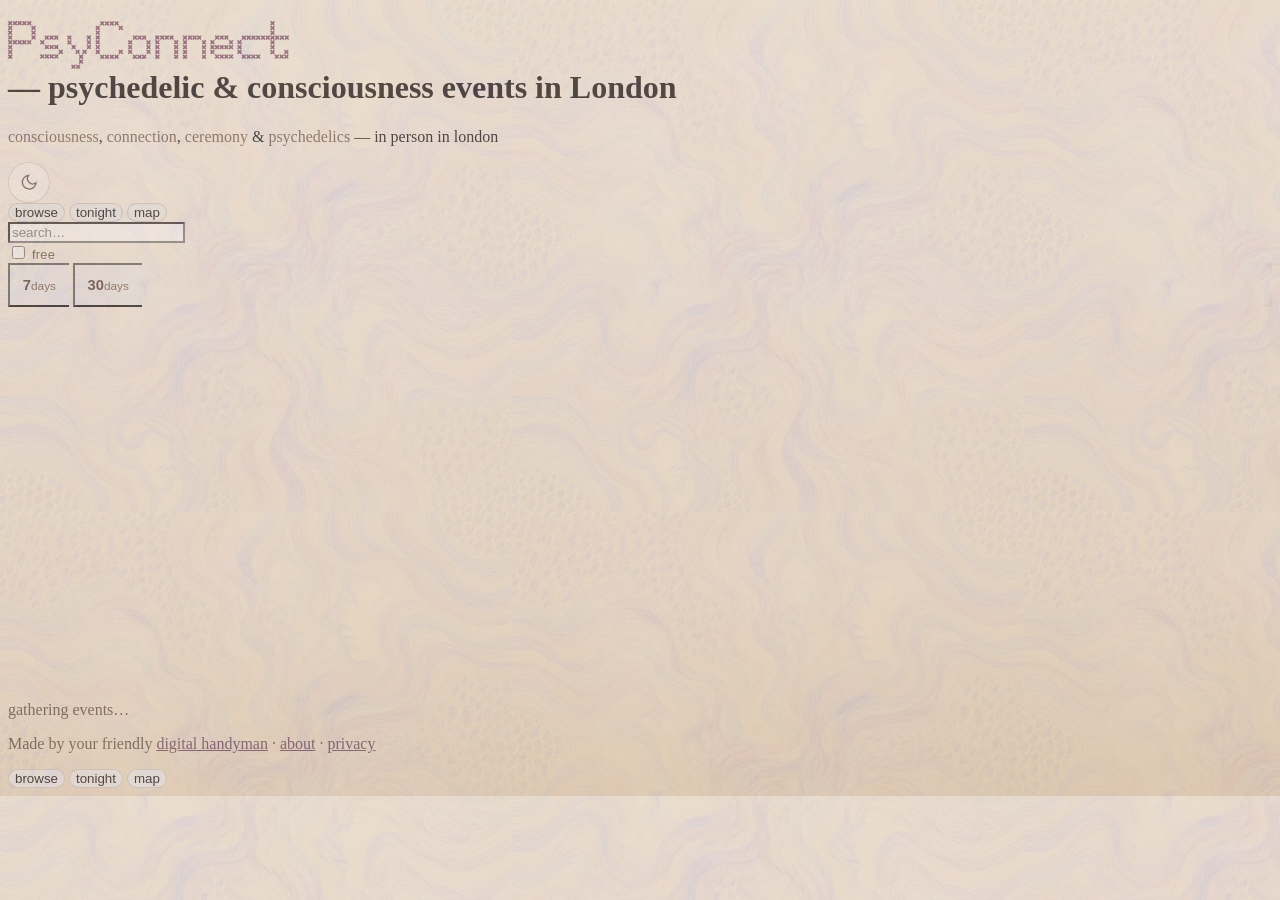
==== sites/psyconnect/index.html @ 44920834 "Stop reloading every first visit, and hold the spotlight's space clients.claim() fires controllercha" ====
<!doctype html>
<!-- psyconnect shell — a copy of web/index.html with different branding.
     Keep ALL control markup in sync with web/index.html: controls start
     hidden and app.js binds them unconditionally (getElementById with no
     null guards), so a missing element crashes the app. Feature flags in
     config.js decide what actually appears. -->
<html lang="en">
<head>
  <meta charset="utf-8">
  <meta name="viewport" content="width=device-width, initial-scale=1, viewport-fit=cover">
  <!-- warm the two origins the first screen waits on: the events API
       (config.js SUPABASE_URL; CORS, hence crossorigin) and the image proxy -->
  <link rel="preconnect" href="https://nhjovwymgfsukpdgvajd.supabase.co" crossorigin>
  <link rel="preconnect" href="https://wsrv.nl">
  <title>PsyConnect — psychedelic &amp; consciousness events in London</title>
  <!-- kept in step with the active theme by theme-boot.js -->
  <meta name="theme-color" content="#f6efe4">
  <!-- THEME-BOOT: build_site.py inlines theme-boot.js here, before any
       stylesheet, so a saved dark choice paints from the first frame -->
  <meta name="description" content="Breathwork, cacao ceremony, ecstatic dance, plant-medicine integration and authentic relating circles — real, in-person gatherings across London, updated daily.">
  <meta property="og:site_name" content="PsyConnect">
  <meta property="og:type" content="website">
  <meta property="og:title" content="PsyConnect — psychedelic &amp; consciousness events in London">
  <meta property="og:description" content="Breathwork, cacao ceremony, ecstatic dance, plant-medicine integration and authentic relating circles — real, in-person gatherings across London, updated daily.">
  <meta property="og:url" content="https://psyconnect.london/">
  <meta property="og:image" content="https://psyconnect.london/og-image.jpg">
  <meta name="twitter:card" content="summary_large_image">
  <link rel="canonical" href="https://psyconnect.london/">
  <script type="application/ld+json">{"@context":"https://schema.org","@type":"WebSite","name":"PsyConnect","alternateName":"psyconnect.london","url":"https://psyconnect.london/","description":"Psychedelic & consciousness events in London — breathwork, cacao ceremony, ecstatic dance, plant-medicine integration and authentic relating, updated daily."}</script>
  <link rel="manifest" href="manifest.webmanifest">
  <link rel="icon" type="image/svg+xml" href="icons/icon.svg">
  <link rel="icon" type="image/png" href="icons/favicon.png">
  <link rel="apple-touch-icon" href="icons/apple-touch-icon.png">
  <!-- APPLE-STARTUP-IMAGES: build_site.py replaces this with per-device
       apple-touch-startup-image links (iOS launch screens, from splash/) -->
  <meta name="apple-mobile-web-app-capable" content="yes">
  <!-- black-translucent: the web view runs edge-to-edge under the status bar
       so the cream textured background fills the top strip (viewport-fit=cover
       + body's safe-area-inset padding keep content clear of the clock). Note:
       iOS forces the status-bar icons white in this mode. -->
  <meta name="apple-mobile-web-app-status-bar-style" content="black-translucent">
  <meta name="apple-mobile-web-app-title" content="PsyConnect">
  <link rel="stylesheet" href="fonts/fonts.css">
  <link rel="stylesheet" href="styles.css">
  <link rel="stylesheet" href="theme.css">
</head>
<body>
  <div class="sky" aria-hidden="true">
    <div class="blob blob-a"></div>
    <div class="blob blob-b"></div>
    <div class="grain"></div>
  </div>

  <header class="topbar">
    <div>
      <!-- the sr-only span gives the page a text h1 (the logo image was the
           only one); the aria-label still names the link for screen readers -->
      <h1><a class="home" href="./" aria-label="PsyConnect home"><img src="logo.png" alt="PsyConnect" width="960" height="164"><span class="sr-only"> — psychedelic &amp; consciousness events in London</span></a></h1>
      <p class="tagline"><a href="?topic=consciousness">consciousness</a>, <a href="?topic=connection">connection</a>, <a href="?topic=spirituality">ceremony</a> &amp; <a href="?topic=psychedelics">psychedelics</a><span class="tagline-tail"> — in person in london</span></p>
    </div>
    <button class="theme-toggle" id="theme-toggle" type="button" aria-label="Switch to dark theme" aria-pressed="false">
      <svg class="theme-moon" viewBox="0 0 24 24" aria-hidden="true"><path d="M21 12.8A9 9 0 1 1 11.2 3a7 7 0 0 0 9.8 9.8z"/></svg>
      <svg class="theme-sun" viewBox="0 0 24 24" aria-hidden="true"><circle cx="12" cy="12" r="4.2"/><path d="M12 2.6v2.2M12 19.2v2.2M4.6 4.6l1.6 1.6M17.8 17.8l1.6 1.6M2.6 12h2.2M19.2 12h2.2M4.6 19.4l1.6-1.6M17.8 6.2l1.6-1.6"/></svg>
    </button>
    <nav class="views" id="view-tabs" aria-label="views">
      <button class="key view-key lit" data-view="browse">browse</button>
      <button class="key view-key" data-view="tonight">tonight</button>
      <button class="key view-key" data-view="map">map</button>
    </nav>
  </header>

  <div class="controls" id="controls">
    <div class="controls-row">
      <input id="search" type="search" placeholder="search…" autocomplete="off" aria-label="search events">
      <div class="unit unit-inline">
        <label class="switch" title="free events only">
          <input type="checkbox" id="free-toggle" aria-label="free events only">
          <span class="slider"></span>
        </label>
        <span class="legend">free</span>
      </div>
      <button class="key filters-key" id="filters-toggle" type="button" aria-expanded="false" aria-controls="filters-panel" hidden>filters<span class="filters-count"></span></button>
    </div>

    <div class="controls-row keys" id="category-pills" hidden>
      <button class="key cat-key lit" data-category="all">all</button>
      <button class="key cat-key key-move" data-category="move">move</button>
      <button class="key cat-key key-connect" data-category="connect">connect</button>
      <button class="key cat-key key-expand" data-category="expand">expand</button>
      <button class="key cat-key key-think" data-category="think">think</button>
      <button class="key cat-key key-make" data-category="make">make</button>
    </div>

    <div class="controls-row bench">
      <div class="unit" id="lens-unit" hidden>
        <div class="lens-toggle" id="lens-toggle" role="radiogroup" aria-label="tech lens">
          <button class="lens-stop" data-lens="tech" role="radio" aria-checked="false">tech</button>
          <button class="lens-stop lit" data-lens="all" role="radio" aria-checked="true">tech &amp; beyond</button>
          <button class="lens-stop" data-lens="beyond" role="radio" aria-checked="false">beyond</button>
        </div>
      </div>

      <div class="unit" id="compass-unit" hidden>
        <div class="areas" role="group" aria-label="london area">
          <div class="compass" id="compass">
            <svg viewBox="0 0 100 100" aria-hidden="true">
              <circle class="dial-face" cx="50" cy="50" r="49.5" />
              <path class="zone" data-area="north" d="M 40.1 40.1 A 14 14 0 0 1 59.9 40.1 L 81.8 18.2 A 45 45 0 0 0 18.2 18.2 Z"><title>north london</title></path>
              <path class="zone" data-area="east" d="M 59.9 40.1 A 14 14 0 0 1 59.9 59.9 L 81.8 81.8 A 45 45 0 0 0 81.8 18.2 Z"><title>east london</title></path>
              <path class="zone" data-area="south" d="M 59.9 59.9 A 14 14 0 0 1 40.1 59.9 L 18.2 81.8 A 45 45 0 0 0 81.8 81.8 Z"><title>south london</title></path>
              <path class="zone" data-area="west" d="M 40.1 59.9 A 14 14 0 0 1 40.1 40.1 L 18.2 18.2 A 45 45 0 0 0 18.2 81.8 Z"><title>west london</title></path>
              <circle class="zone" data-area="central" cx="50" cy="50" r="13"><title>central london</title></circle>
              <g class="dial-pts">
                <text x="50" y="21">n</text>
                <text x="79" y="50">e</text>
                <text x="50" y="79">s</text>
                <text x="21" y="50">w</text>
              </g>
            </svg>
          </div>
          <div class="area-labels">
            <span class="area-readout" id="area-readout">anywhere in london</span>
          </div>
        </div>
      </div>

      <div class="unit unit-grow">
        <div class="ticker-shell">
          <div class="ticker" id="week-strip">
            <!-- day cells rendered from live data -->
          </div>
          <div class="ticker-fixed" id="range-ticks">
            <button class="tick" data-day="7">7<small>days</small></button>
            <button class="tick" data-day="30">30<small>days</small></button>
          </div>
        </div>
      </div>

    </div>

    <!-- refinements, shut until asked for: most visits are a browse -->
    <div class="controls-row filters-panel" id="filters-panel" hidden>
      <!-- one row of chips per facet, filled in from the loaded events -->
      <div class="filters-foot">
        <button class="filters-expand" id="filters-expand" type="button" hidden>expand to next 30 days</button>
        <span class="filters-foot-keys">
          <button class="key reset-key" id="reset-filters" title="clear every filter">clear all</button>
          <button class="key filters-close" id="filters-close" type="button">close</button>
        </span>
      </div>
    </div>
  </div>

  <!-- our next event + this week's picks, populated from SITE.featured/SITE.curated -->
  <!-- "new to this? read about …" when one practice chip is lit -->
  <p class="practice-guide" id="practice-guide" hidden></p>

  <!-- not hidden: .spotlight-pending holds the picks' space while events
       load; renderSpotlight fills or hides it (see theme.css) -->
  <div id="spotlight" class="spotlight-pending"></div>

  <main id="events">
    <noscript>
      <p class="status">PsyConnect lists in-person psychedelic &amp; consciousness
      gatherings in London — browsing here needs JavaScript, but every event
      also has its own page:</p>
      <p class="status">
        <a href="https://psyconnect.london/t/psychedelics/">psychedelics</a> ·
        <a href="https://psyconnect.london/t/consciousness/">consciousness</a> ·
        <a href="https://psyconnect.london/t/spirituality/">spirituality &amp; ritual</a> ·
        <a href="https://psyconnect.london/t/connection/">connection &amp; intimacy</a> ·
        <a href="https://psyconnect.london/t/healing/">healing &amp; wellbeing</a>
      </p>
    </noscript>
    <div class="status status-loading" id="loading-state" aria-live="polite" aria-busy="true">
      <div class="loader" aria-hidden="true">
        <span class="loader-ring r1"></span>
        <span class="loader-ring r2"></span>
        <span class="loader-ring r3"></span>
        <span class="loader-core"></span>
        <span class="loader-spark s1"></span>
        <span class="loader-spark s2"></span>
        <span class="loader-spark s3"></span>
        <span class="loader-spark s4"></span>
      </div>
      <p class="loading-msg" id="loading-msg">gathering events…</p>
    </div>
  </main>

  <section id="map-view" hidden>
    <div id="map"></div>
  </section>

  <footer>
    <nav class="seo-nav" id="seo-nav" aria-label="topics"></nav>
    <p id="last-updated" hidden></p>
    <p>Made by your friendly <a href="https://www.digitalhandyman.london" rel="noopener">digital handyman</a> · <a href="about/">about</a> · <a href="privacy/">privacy</a></p>
  </footer>

  <nav class="bottom-tabs" id="bottom-tabs" aria-label="views">
    <button class="key view-key lit" data-view="browse">browse</button>
    <button class="key view-key" data-view="tonight">tonight</button>
    <button class="key view-key" data-view="map">map</button>
  </nav>

  <script src="config.js"></script>
  <script src="app.js"></script>
</body>
</html>
---- sites/psyconnect/theme.css ----
/* psyconnect — warm organic skin over londo's bones.
   Loaded after styles.css, so plain re-declarations win. Cream and
   parchment ground; two accents only, both taken from the site's own
   materials — the wordmark's plum and the paper's ochre; soft round
   corners. This file is the visual-iteration sandbox — everything
   psyconnect-looking belongs here. */

/* ---------- palette: one set of tokens, two schemes ----------
   Every value is light-dark(light, dark), so the whole skin follows the
   root's used color-scheme and there is no second copy of the palette to
   keep in step. theme-boot.js sets data-theme on <html> when the reader
   picks a side; with nothing set we follow the system.

   Dark is warm — soaked umber and ember, not neutral grey — because the
   ground is a hand-drawn cream pattern and a cold dark makes it look like
   an unfinished sketch. Accents keep their ≥4.5:1 footing on both grounds:
   the light inks are too dark to read on umber, so dark mode lifts them
   rather than reusing them. */

:root {
  color-scheme: light dark;

  --dusk-0: light-dark(#f6efe4, #191310); /* cream / soaked umber */
  --dusk-1: light-dark(#f0e5d3, #211a15); /* parchment */
  --dusk-2: light-dark(#e8d9c2, #2c2119); /* warm sand */
  /* Accent and secondary inks are all ≥4.5:1 on their ground — the first
     pass inherited londo's values, which were mixed for a near-black panel
     and washed out to 3:1-ish on cream. --mono is Inter, not IBM Plex
     Mono: mono set wide and thin at the 0.6–0.7rem sizes this UI uses it
     at, and the site now speaks in two voices — Bricolage for headings and
     hooks, Inter for everything else. */
  /* Two accents, both drawn from the site's own materials: plum is the
     wordmark's colour (#724661) and the family the background's pencil
     strokes sit in, ochre is the warm note in the paper itself. Everything
     that used to be a third or fourth hue — terracotta, sage, the per-
     category glows — now resolves to one of these. --peach and --mauve keep
     their names because styles.css reaches for them by name; only their
     values changed. */
  --mauve: light-dark(#7a6553, #a3907c);  /* quiet label ink, no longer sage */
  --peach: light-dark(#6d4160, #cb9dbf);  /* plum — brand, links, selection */
  --gold: light-dark(#8a5f14, #dba84a);   /* ochre — hooks, times, headings */
  --ink: light-dark(#3a2b20, #f2e7d7);    /* dark umber / warm bone */
  --ink-dim: light-dark(#6b5443, #b7a48d);
  --mono: "Inter", -apple-system, BlinkMacSystemFont, sans-serif;
  /* cards share the spotlight cards' ivory: londo's near-transparent card
     let the background pattern read straight through the copy. Dark mode
     cannot use an ivory wash, so it lifts off the ground instead. */
  --card: light-dark(rgba(255, 252, 245, 0.75), rgba(255, 236, 210, 0.07));
  --card-edge: light-dark(rgba(122, 90, 60, 0.2), rgba(255, 224, 190, 0.16));
  --key-face: light-dark(#efe2cb, #2f251d);
  --key-side: light-dark(#d3bd9c, #150f0b);
  --key-lit: light-dark(#f9f1e2, #3b2e24);
  --radius: 24px;
  /* launch splash stays cream in both schemes: it has to match the
     manifest background_color and the baked iOS launch PNGs, which are
     single files with no dark variant */
  --splash-bg: #f6efe4;
  --hint-bg: light-dark(#fbf7ee, #241c16);

  /* controls: the bench's own surfaces and labels */
  --surface: light-dark(rgba(255, 252, 245, 0.8), rgba(255, 238, 214, 0.07));
  --surface-solid: light-dark(#fff, rgba(255, 240, 220, 0.09));
  --edge-soft: light-dark(rgba(90, 62, 40, 0.22), rgba(255, 224, 190, 0.2));
  --ui-strong: light-dark(#4a3729, #f0e5d5);
  --ui-label: light-dark(#5c4636, #cdbba6);
  --ui-soft: light-dark(#6b5443, #b7a48d);
  /* Selected day / topic. A solid dark slab with white type was the
     loudest thing on the page; a plum wash with plum type and a plum rule
     under it still reads as "this one" without shouting. */
  --sel-wash: light-dark(rgba(109, 65, 96, 0.16), rgba(203, 157, 191, 0.2));
  --sel-ink: light-dark(#5a3450, #f0d7e8);
  --sel-line: light-dark(#6d4160, #cb9dbf);
  /* 50px wider than the londo default, to give the 4-column spotlight room.
     Deliberately under ~1161px: past that, .grid's minmax(265px, 1fr) reflows
     the browse grid to 4 columns and the cards below shrink to ~275px. */
  --page-max: 1150px;

  /* On-ground inks. The body gradient darkens down the page — the night
     theme bottoms out at #ccb089 — and the ochre/dim that clear 4.5:1 on
     cream drop under 3:1 there. Text that sits straight on the ground
     (day headings' accent and count, empty states, the footer) uses these
     deeper pairs instead: both hold ≥4.5:1 on the darkest ground. Card
     text keeps the lighter house inks — cards carry their own ivory. */
  --ground-accent: light-dark(#5e400c, #dba84a);
  --ground-dim: light-dark(#514031, #b7a48d);
}

/* an explicit choice pins the scheme; light-dark() resolves off the used
   color-scheme, so without these the toggle would move everything except
   the palette */
:root[data-theme="light"] { color-scheme: light; }
:root[data-theme="dark"] { color-scheme: dark; }

body {
  background: linear-gradient(
    175deg,
    light-dark(#faf4e8, #1c1512) 0%,
    var(--dusk-0) 38%,
    var(--dusk-1) 72%,
    light-dark(#e5d3b8, #2b201a) 100%
  );
}

/* the toggle: a quiet keycap in the header, moon in light, sun in dark */
.theme-toggle {
  align-self: center;
  display: inline-flex;
  align-items: center;
  justify-content: center;
  width: 2.6rem;
  height: 2.6rem;
  padding: 0;
  border: 1px solid var(--edge-soft);
  border-radius: 999px;
  background: var(--surface);
  color: var(--ui-label);
  cursor: pointer;
}

.theme-toggle svg {
  width: 1.15rem;
  height: 1.15rem;
  fill: none;
  stroke: currentColor;
  stroke-width: 1.7;
  stroke-linecap: round;
}

.theme-toggle:hover {
  color: var(--peach);
  border-color: var(--peach);
}

.theme-toggle:focus-visible {
  outline: 2px solid var(--peach);
  outline-offset: 2px;
}

/* static pages put the switch top-right of the header block */
.static-header {
  position: relative;
}

.static-header .theme-toggle {
  position: absolute;
  top: 1.4rem;
  right: 1.5rem;
}

/* Reserve the launch-splash wordmark's box up-front. The logo is a wide PNG
   (2971x508) sized to width:52% with height:auto, so until it decodes its
   height is 0 and it pops/jumps into place on load. Pinning the intrinsic
   aspect ratio makes the box the right height before a single pixel arrives,
   so the logo sits still and the iOS launch-image handoff stays seamless. */
.splash-logo {
  aspect-ratio: 2971 / 508;
}

/* cross-stitch wordmark — full-colour PNG, always a real click target */
.topbar h1 a.home {
  background: none !important;
  -webkit-background-clip: border-box !important;
  background-clip: border-box !important;
  color: inherit !important;
  -webkit-text-fill-color: inherit;
}
.topbar h1 a.home:any-link,
.topbar h1 a.home:link,
.topbar h1 a.home:visited,
.topbar h1 a.home:hover,
.topbar h1 a.home:active,
.topbar h1 a.home:focus {
  color: inherit !important;
  -webkit-text-fill-color: inherit;
  text-decoration: none;
}
.topbar h1 a.home img,
.topbar h1 img {
  display: block;
  height: clamp(2.2rem, 4.5vw, 3rem);
  width: auto;
  max-width: 100%;
  pointer-events: none;
}

/* force tagline crawl-links to match body tagline colour (no blue/purple) */
.topbar .tagline a:any-link,
.topbar .tagline a:link,
.topbar .tagline a:visited,
.topbar .tagline a:hover,
.topbar .tagline a:active {
  color: var(--ink-dim) !important;
  text-decoration: none !important;
}

/* repeating pattern in the fixed backdrop; the body's time-of-day
   gradient tints through the transparency */
.sky::before {
  content: "";
  position: absolute;
  inset: 0;
  background: url("bg.jpg") repeat;
  background-size: 512px 512px;
  opacity: 0.4;
}

/* softer daylight in the sky */
.blob { opacity: 0.4; }
.blob-a { background: radial-gradient(circle, rgba(109, 65, 96, 0.26), transparent 65%); }
.blob-b { background: radial-gradient(circle, rgba(176, 125, 36, 0.25), transparent 65%); }
.grain { opacity: 0.035; }

/* keys sit on a light bench: warm edges, no white glow */
.key {
  border: 1px solid var(--edge-soft);
  border-radius: 12px;
}

/* the instrument bench: no box at all — controls sit straight on the
   page pattern. Without a background the sticky bar would float
   transparently over scrolling cards, so it scrolls away instead. */
.controls {
  background: none;
  backdrop-filter: none;
  -webkit-backdrop-filter: none;
  position: static;
}

#search {
  background: var(--surface-solid);
  color: var(--ink);
}

/* flat bench: no keycap/well shadows anywhere in the controls box
   (!important outguns styles.css's .key:active/.lit variants) */
.controls,
.controls * {
  box-shadow: none !important;
}

/* desktop: fold the date picker onto the search row to save vertical
   space. Safe to do here because psyconnect hides the lens toggle and
   compass (SITE.features.lens/compass false), so .bench holds nothing but
   the ticker — plenty of room for it alongside search/free/reset. */
@media (min-width: 641px) {
  #controls {
    flex-direction: row;
    flex-wrap: wrap;
    align-items: center;
  }
  #controls > .controls-row:first-child {
    flex: 0 0 auto;
    min-width: 0;
  }
  #controls > .controls-row.bench {
    flex: 1 1 260px;
    min-width: 0;
  }
  #controls > .controls-row.keys,
  #controls > .controls-row.filters-panel,
  #controls > .controls-row.unit {
    flex-basis: 100%;
  }
  /* half its previous width — it no longer needs to fill the whole row
     now the date picker sits alongside it */
  #search {
    flex: 0 1 200px;
  }
}

.slider { background: light-dark(rgba(122, 90, 60, 0.25), rgba(255, 232, 205, 0.16)); }
.slider::before {
  background: linear-gradient(180deg, light-dark(#fdf6e9, #4a3b2e), var(--key-face));
  border: 1px solid var(--edge-soft);
}
.switch input:checked + .slider { background: light-dark(rgba(109, 65, 96, 0.4), rgba(203, 157, 191, 0.5)); }

/* ---------- date picker + topic tags: legibility pass ----------
   londo's bench is a dark instrument panel where hairline rules and tiny
   mono type read fine. On cream they turned into a stripey, low-contrast
   mess, so psyconnect drops every vertical rule (the shell's pinstripe
   gradient and the per-tick borders), swaps IBM Plex Mono — wide and thin
   at small sizes — for Inter, and sizes the type up. Selected states are
   filled rather than tinted so the current day / topic is obvious at a
   glance, and every control clears a ~44px touch target. */

.ticker-shell {
  background: var(--surface);
  border-color: var(--edge-soft);
  border-radius: 14px;
}

.tick {
  border-right: none;
  font-family: var(--mono); /* Inter here — see :root */
  font-size: 0.92rem;
  font-weight: 600;
  line-height: 1.2;
  color: var(--ui-strong);
  padding: 0.5rem 0.8rem 0.45rem;
  min-height: 2.75rem;
}

.tick small {
  font-size: 0.74rem;
  font-weight: 500;
  opacity: 1;
  color: var(--ui-soft);
  margin-top: 0.1rem;
}

.tick.cursor,
.tick.cursor small {
  color: var(--sel-ink);
}
/* the underline rides in as a background layer: .controls * kills every
   box-shadow on the bench, which is where londo drew it. londo's
   `transition: background` would interpolate that gradient's position, so
   the rule visibly slides down the tick on click — colour only here. */
.tick {
  transition: color 0.15s;
}

.tick.cursor {
  background:
    linear-gradient(var(--sel-line), var(--sel-line)) bottom / 100% 2px no-repeat,
    var(--sel-wash);
}

@media (hover: hover) {
  .tick:hover { background: light-dark(rgba(109, 65, 96, 0.09), rgba(203, 157, 191, 0.1)); }
  .tick.cursor:hover {
    background:
      linear-gradient(var(--sel-line), var(--sel-line)) bottom / 100% 2px no-repeat,
      var(--sel-wash);
  }
}

/* the pinned 7/30 group: separated by a tint rather than a rule */
.ticker-fixed {
  border-left: none;
  background: light-dark(rgba(122, 90, 60, 0.07), rgba(255, 232, 205, 0.06));
}

/* topic tags — pill-shaped, filled when active */
.token {
  font-family: var(--mono); /* Inter here — see :root */
  font-size: 0.86rem;
  font-weight: 500;
  color: var(--ui-label);
  background: var(--surface);
  border: 1px solid var(--edge-soft);
  border-radius: 999px;
  padding: 0.42rem 0.8rem;
}

@media (hover: hover) {
  .token:hover {
    color: var(--ink);
    border-color: var(--peach);
  }
}

.token.lit,
.token.lit:hover {
  color: var(--sel-ink);
  background: var(--sel-wash);
  border-color: var(--sel-line);
}

/* the count rides inside the pill — tabular figures so chips of the same
   word don't shift width as the numbers change with the date */
.token-count {
  font-variant-numeric: tabular-nums;
  opacity: 0.65;
}

/* 0.42 is londo's dimming against a near-black bench; on cream that reads
   as broken rather than quiet */
.token.spent {
  opacity: 0.6;
}

/* visible keyboard focus — the filled states removed the old outline cue */
.tick:focus-visible,
.token:focus-visible,
.key:focus-visible {
  outline: 2px solid var(--peach);
  outline-offset: 2px;
}

/* the "free" legend was 0.62rem mono in sage — too faint to read */
.legend {
  font-family: var(--mono); /* Inter here — see :root */
  font-size: 0.8rem;
  font-weight: 500;
  letter-spacing: 0.02em;
  text-transform: none;
  color: var(--ui-label);
}

.reset-key {
  font-family: var(--mono); /* Inter here — see :root */
  font-size: 0.8rem;
  font-weight: 500;
  letter-spacing: 0.02em;
  text-transform: none;
  color: var(--ui-label);
}

.dial-face {
  fill: var(--surface);
  stroke: var(--card-edge);
}
.zone {
  fill: light-dark(rgba(122, 90, 60, 0.08), rgba(255, 232, 205, 0.08));
  stroke: var(--edge-soft);
}

/* ---------- cards, headings, metadata ----------
   The sizes londo picked suit IBM Plex Mono's tall-for-its-size figures on
   a dark panel; the same numbers in Inter on cream read a touch small, so
   the metadata voices come up 0.06–0.1rem. Nothing moves — this is type
   and colour only. */

/* day headings sit straight on the page gradient — see --ground-* */
.day-heading .when { color: var(--ground-accent); }
.day-heading .count {
  font-size: 0.78rem;
  font-weight: 500;
  letter-spacing: 0.04em;
  color: var(--ground-dim);
}

.time {
  font-size: 0.78rem;
  letter-spacing: 0.01em;
}

.venue,
.meta {
  font-size: 0.8rem;
  line-height: 1.45;
}

/* the hook is the card's voice — it was 0.92 opacity ochre, which on cream
   landed under 3:1. Full strength, one notch larger. */
.hook {
  opacity: 1;
  font-size: 0.9rem;
}

/* londo's hover cues were pastel peach + a black drop shadow, both of which
   vanish on cream */
.card:hover {
  border-color: var(--peach);
  box-shadow: 0 14px 30px -18px light-dark(rgba(90, 62, 40, 0.5), rgba(0, 0, 0, 0.8));
}

/* imageless cards: londo painted near-white initials on --dusk-2, which is
   dark plum there and warm sand here — the text was invisible. Sand
   gradient, umber initials. */
.banner {
  background: linear-gradient(160deg, var(--dusk-1), var(--dusk-2));
}

.placeholder-initial {
  font-family: var(--display);
  font-weight: 600;
  color: light-dark(rgba(58, 43, 32, 0.72), rgba(242, 231, 215, 0.8));
}

.banner:not(:has(img))::after {
  background: none;
}

.badge {
  font-size: 0.66rem;
  letter-spacing: 0.05em;
}

/* "pick" sits on photography, so it stays light — the darker ochre would
   disappear into a dark banner */
.pick-mark {
  font-size: 0.7rem;
  color: #ffdf9e;
}

.spotlight-eyebrow {
  font-size: 0.72rem;
  letter-spacing: 0.08em;
}

.spotlight-when {
  font-size: 0.78rem;
}

.spotlight-blurb {
  font-size: 0.88rem;
}

/* loading / empty states: londo's breathe dipped to 0.5 opacity, which on
   cream reads as a fault rather than a pulse */
@keyframes breathe {
  0%, 100% { opacity: 0.72; }
  50% { opacity: 1; }
}

.status,
.loading-msg {
  color: var(--ground-dim); /* sits on the bare gradient — see --ground-* */
}

/* ---------- static pages (/e/, /t/, /c/) ---------- */

.static-crumbs {
  font-size: 0.75rem;
  letter-spacing: 0.06em;
}

.static-kicker,
.landing-kicker,
.static-fact dt {
  font-size: 0.74rem;
  letter-spacing: 0.1em;
}

.static-list-meta {
  font-size: 0.92rem;
}

/* card hooks and list hooks are the same voice — say it the same way
   (Bricolage, upright, ochre) instead of italic Inter here and not there */
.static-list-hook {
  font-family: var(--display);
  font-style: normal;
  font-size: 0.96rem;
}

/* the static pages' topic chips are the same object as the SPA's topic
   tokens — same size, same pill, same hover */
.static-chip {
  font-size: 0.86rem;
  padding: 0.42rem 0.8rem;
  background: var(--surface);
  border-color: var(--edge-soft);
}

.static-chip:hover {
  border-color: var(--peach);
}

.static-cta:hover {
  background: light-dark(rgba(109, 65, 96, 0.1), rgba(203, 157, 191, 0.16));
}

.static-footer-home a,
footer a {
  /* deeper plum than --peach: footer links sit on the gradient's darkest
     reach, where #6d4160 slips under 4.5:1 — see --ground-* */
  color: light-dark(#5a3450, #cb9dbf);
  border-bottom-color: light-dark(rgba(109, 65, 96, 0.45), rgba(203, 157, 191, 0.5));
}

/* the footer sits at the very bottom of the gradient, its darkest reach —
   see --ground-* */
footer,
.seo-nav,
.seo-nav a,
.seo-sep {
  color: var(--ground-dim);
}

.seo-nav {
  font-size: 0.8rem;
}

.seo-nav a:hover { color: var(--ground-dim); }

#last-updated {
  font-size: 0.8rem;
  color: var(--ground-dim);
}

/* optional "follow us" line under the topic nav (SITE.channel) */
#channel-link {
  margin: 0 0 0.9rem;
  font-size: 0.85rem;
}

.tonight-sub {
  font-size: 0.82rem;
}

/* mobile sticky day header: parchment, not londo's dark plum */
@media (max-width: 640px) {
  .day-heading { background: light-dark(rgba(246, 239, 228, 0.92), rgba(25, 19, 16, 0.92)); }

  /* styles.css shrinks ticks to 0.66rem and tokens to 0.64rem on phones —
     the widths where legibility matters most. Hold the type size and trim
     the padding instead; the ticker scrolls, so it costs nothing. */
  .tick {
    font-size: 0.88rem;
    padding: 0.45rem 0.62rem 0.4rem;
    min-height: 2.75rem; /* keeps the full 44px touch target on phones */
  }
  .tick small { font-size: 0.7rem; }
  .token {
    font-size: 0.82rem;
    padding: 0.38rem 0.7rem;
  }
  .legend { font-size: 0.76rem; }
  .reset-key { font-size: 0.76rem; padding: 0.4rem 0.7rem; }
}

/* ---------- phone listings: compact rows ----------
   A full-width 16:9 card showed about two events per screen, so a week
   (~80 events) was 25+ screens of thumb. On phones each listing becomes a
   row — art as a square thumbnail, then time, title, place and price —
   and a week fits in about a third of the scroll. The picks strip above
   keeps the big art. The hook is left out here: it is what made a card
   tall, and the tap goes to the full listing anyway. */
@media (max-width: 640px) {
  .grid { gap: 0.55rem; }

  .card {
    flex-direction: row;
    align-items: stretch;
    min-height: 6rem;
  }

  .card .banner {
    flex: 0 0 5.75rem;
    aspect-ratio: auto;
    align-self: stretch;
  }

  .card .badge { display: none; }
  .card .placeholder-initial { display: none; }
  .card .pick-mark {
    bottom: 0.35rem;
    right: 0.4rem;
    font-size: 0.58rem;
  }

  .card .card-body {
    flex: 1;
    min-width: 0; /* lets the one-line venue/meta ellipsise */
    padding: 0.6rem 0.8rem 0.65rem;
  }

  .card .card-body h3 {
    margin: 0.2rem 0 0.15rem;
    font-size: 0.98rem;
    line-height: 1.28;
    display: -webkit-box;
    -webkit-line-clamp: 2;
    -webkit-box-orient: vertical;
    overflow: hidden;
  }

  .card .hook { display: none; }

  .card .venue,
  .card .meta {
    margin-top: 0.08rem;
    white-space: nowrap;
    overflow: hidden;
    text-overflow: ellipsis;
  }
}

/* ---------- spotlight: our next event + this week's picks ----------
   One 4-column grid row on desktop: heading row, then card row. "Our next
   event" heads column 1 when a featured event is live; "Our top picks
   this week" heads whatever's left (3 columns alongside a featured event,
   or all 4 without one). Column spans are set inline per render since the
   count of picks varies. The column count is mirrored in JS as
   SITE.curated.maxTotal (config.js) — keep the two in step or renderSpotlight
   will place a card in an implicit extra column. Four columns land at ~265px
   each, narrower than the browse cards below, so the card interior below is
   tuned tighter than a .card. "our next event" (plum edge) and curated picks
   (default card edge) share the same card shape; only the border tells them
   apart. */

#spotlight {
  max-width: var(--page-max);
  margin: 0.4rem auto 0;
  padding: 0 1.5rem;
}

/* Room held for the spotlight while events load (index.html starts it
   .spotlight-pending, renderSpotlight drops the class). Without it the row
   arrives above an already-painted list and shoves everything down — a
   0.8 layout shift, most of PageSpeed's complaint. Heights are the rendered
   row's: the mobile strip is fixed, desktop varies a little with wrapping. */
#spotlight.spotlight-pending {
  min-height: 371px;
}
@media (max-width: 640px) {
  #spotlight.spotlight-pending {
    min-height: 242px;
  }
}

.spotlight-grid {
  display: grid;
  grid-template-columns: repeat(4, 1fr);
  gap: 0.7rem 1rem;
}

/* The picks wrapper is transparent on desktop — its cards rejoin the grid via
   their inline grid-column. On mobile it becomes a horizontal swipe strip. */
.spotlight-picks {
  display: contents;
}

/* picks past the desktop set (featured + 3) are mobile-strip-only.
   Compound selector beats the later `.spotlight-card { display: flex }`. */
@media (min-width: 641px) {
  .spotlight-card.spotlight-pick-extra {
    display: none;
  }
}

.spotlight-heading {
  grid-row: 1;
}

/* desktop-only override of .day-heading's default margin (2.6rem top is
   meant for mid-page section breaks, too much as the very first thing on
   the page). Left unscoped below 641px so styles.css's mobile .day-heading
   rule (full-bleed background, sticky) applies to this heading exactly as
   it does to the browse day headings — an earlier unscoped margin here
   was overriding that bleed and cutting the header off short. */
@media (min-width: 641px) {
  .spotlight-heading {
    margin: 0.6rem 0 0.9rem;
  }
}

.spotlight-card {
  display: flex;
  flex-direction: column;
  grid-row: 2;
  text-decoration: none;
  color: var(--ink);
  background: var(--card);
  border: 1.5px solid var(--card-edge);
  border-radius: var(--radius);
  overflow: hidden;
}

.spotlight-featured {
  border-color: var(--peach);
}

/* Entrance and rollover in step with the browse cards (`.card` in
   styles.css): staggered settle on arrival, peach edge + shadow + slow
   image zoom on hover. No lift here — `settle` runs with fill-mode
   forwards, so the animated transform outranks any :hover transform and
   the browse cards never actually rise. Matching means staying flat. */
.spotlight-card {
  opacity: 0;
  animation: settle 0.55s ease forwards;
  transition: border-color 0.3s ease, box-shadow 0.3s ease;
}

.spotlight-card.instant {
  opacity: 1;
  animation: none;
}

.spotlight-media img {
  transition: transform 0.6s cubic-bezier(0.22, 1, 0.36, 1);
}

.spotlight-card:hover {
  border-color: var(--peach);
  box-shadow: 0 14px 30px -18px light-dark(rgba(90, 62, 40, 0.5), rgba(0, 0, 0, 0.8));
}

.spotlight-card:hover .spotlight-media img {
  transform: scale(1.045);
}

@media (prefers-reduced-motion: reduce) {
  .spotlight-card { animation-duration: 0.01s; }
  .spotlight-card:hover .spotlight-media img { transform: none; }
}

/* holds roughly the 2.6:1 the 130px band gave the old 340px-wide card */
.spotlight-media {
  height: 105px;
}

.spotlight-media img {
  display: block;
  width: 100%;
  height: 100%;
  object-fit: cover;
}

.spotlight-body {
  flex: 1;
  min-width: 0;
  padding: 0.8rem 0.9rem 0.95rem;
}

.spotlight-eyebrow {
  margin: 0 0 0.3rem;
  font-family: var(--mono);
  font-size: 0.7rem;
  letter-spacing: 0.1em;
  text-transform: uppercase;
  color: var(--mauve);
}

.spotlight-featured .spotlight-eyebrow {
  color: var(--peach);
}

/* Clamped at every width: four columns leave ~215px of text, and one long
   title would otherwise stretch the whole row (grid items share a height). */
.spotlight-body h3 {
  margin: 0 0 0.25rem;
  font-family: var(--display);
  font-weight: 560;
  font-size: 1.02rem;
  line-height: 1.25;
  display: -webkit-box;
  -webkit-line-clamp: 2;
  -webkit-box-orient: vertical;
  overflow: hidden;
}

.spotlight-when {
  margin: 0 0 0.4rem;
  font-family: var(--mono);
  font-size: 0.74rem;
  color: var(--gold);
}

/* deliberately visible at every width — the blurb hiding on mobile was
   the earlier featured card's compromise; the whole point of the picks
   row is that the blurb stays readable. Clamped on the picks for the same
   reason as the title: app.js already caps it at 200 chars, which is 5-6
   lines in a quarter-width column. Our own event is exempt (below). */
.spotlight-blurb {
  margin: 0;
  font-size: 0.86rem;
  color: var(--ink-dim);
  line-height: 1.42;
  display: -webkit-box;
  -webkit-line-clamp: 3;
  -webkit-box-orient: vertical;
  overflow: hidden;
}

/* Our own event runs unclamped: it carries no organiser eyebrow, so its body
   starts a line higher than a pick's and there's room for the full blurb
   (app.js still caps it at 200 chars). Unscoped is fine — the mobile rule
   below hides this blurb outright and comes later. */
.spotlight-featured .spotlight-blurb {
  display: block;
  overflow: visible;
}

/* mobile: a compact stack — small "our next event" label, a slim horizontal
   featured card, small "our top picks" label, then the picks as a horizontal
   swipe strip. Kept short on purpose so the browse grid's today/tomorrow
   headings stay near the fold. */
@media (max-width: 640px) {
  /* tagline hidden entirely on mobile to reclaim vertical space (topic crawl
     links stay in the DOM for SEO; footer seo-nav also carries them) */
  .tagline {
    display: none;
  }

  /* vertical stack; DOM order is heading-featured, heading-picks,
     featured-card, picks-wrap, so reorder with `order`. */
  .spotlight-grid {
    display: flex;
    flex-direction: column;
    gap: 0.5rem;
  }
  .spotlight-heading-featured {
    order: 0;
  }
  .spotlight-card.spotlight-featured {
    order: 1;
  }
  .spotlight-heading-picks {
    order: 2;
  }
  .spotlight-picks {
    order: 3;
  }

  /* minimise the headings: drop the bulky sticky full-bleed .day-heading
     treatment (styles.css mobile rule) down to a small eyebrow-scale label.
     The .when accent colour still applies. */
  .spotlight-heading {
    position: static;
    margin: 0.4rem 0 0.25rem;
    padding: 0;
    background: none;
    backdrop-filter: none;
    -webkit-backdrop-filter: none;
    font-size: 0.95rem;
  }

  /* featured → compact horizontal row: small thumbnail left, text right */
  .spotlight-card.spotlight-featured {
    flex-direction: row;
  }
  .spotlight-featured .spotlight-media {
    flex: 0 0 88px;
    height: auto;
    min-height: 88px;
    align-self: stretch;
  }
  .spotlight-featured .spotlight-body {
    padding: 0.55rem 0.75rem;
  }
  /* our-next-event description is dropped on mobile — the compact row is
     title + when only */
  .spotlight-featured .spotlight-blurb {
    display: none;
  }

  /* drop the organiser eyebrow and the venue to save space */
  .spotlight-picks .spotlight-eyebrow {
    display: none;
  }
  .spotlight-venue {
    display: none;
  }

  /* picks → horizontal swipe strip within the page gutter (no full-bleed, so
     it can't force page-level horizontal overflow). ~1.3 cards visible so the
     next card peeks and cues the swipe. */
  .spotlight-picks {
    display: flex;
    gap: 0.6rem;
    overflow-x: auto;
    scroll-snap-type: x mandatory;
    -webkit-overflow-scrolling: touch;
    padding-bottom: 0.3rem;
  }
  .spotlight-picks::-webkit-scrollbar {
    display: none;
  }
  .spotlight-picks .spotlight-card {
    flex: 0 0 74%;
    scroll-snap-align: start;
  }
  .spotlight-picks .spotlight-media {
    height: 96px;
  }
  /* keep the strip short — blurb is hidden on the small pick cards */
  .spotlight-picks .spotlight-blurb {
    display: none;
  }
}

/* loading radar: the logo's plum core, lit by the same two accents as the
   rest of the site — it used to spin in four hues */
.loader-core {
  background:
    radial-gradient(circle at 35% 30%, #c9a0b4 0%, #724661 42%, #5a3550 78%, transparent 100%);
  box-shadow:
    0 0 12px rgba(114, 70, 97, 0.55),
    0 0 26px rgba(114, 70, 97, 0.35);
}

.loader-ring {
  border-top-color: rgba(176, 125, 36, 0.7);
  border-right-color: rgba(109, 65, 96, 0.2);
}
.loader-ring.r2 {
  border-top-color: rgba(114, 70, 97, 0.7);
  border-right-color: rgba(114, 70, 97, 0.18);
}
.loader-ring.r3 {
  border-top-color: rgba(176, 125, 36, 0.5);
  border-right-color: rgba(114, 70, 97, 0.15);
}

.loader-spark {
  background: var(--gold);
  box-shadow: 0 0 7px rgba(176, 125, 36, 0.75);
}
.loader-spark.s2 {
  background: #724661;
  box-shadow: 0 0 7px rgba(114, 70, 97, 0.7);
}
.loader-spark.s3 {
  background: var(--gold);
  box-shadow: 0 0 6px rgba(176, 125, 36, 0.6);
}
.loader-spark.s4 {
  background: #9a6c85;
  box-shadow: 0 0 6px rgba(154, 108, 133, 0.65);
}

@media (prefers-reduced-motion: reduce) {
  .loader-ring { border-color: rgba(176, 125, 36, 0.35); }
}

/* re-lit time-of-day: same mechanism, warm light by day, embers by night.
   The site at 8am is not the site at 11pm — that holds in both schemes, so
   each stop carries its own pair. */
body.theme-dawn {
  background: linear-gradient(175deg,
    light-dark(#fbeedd, #241a19) 0%,
    light-dark(#f7e6cd, #2c1f1a) 40%,
    light-dark(#f2d9b8, #34251c) 75%,
    light-dark(#eccfa8, #3b2b1e) 100%);
}
body.theme-dawn .blob-a { background: radial-gradient(circle, rgba(122, 74, 108, 0.3), transparent 65%); }
body.theme-dawn .blob-b { background: radial-gradient(circle, rgba(196, 148, 60, 0.28), transparent 65%); }

body.theme-day {
  background: linear-gradient(175deg,
    light-dark(#fcf7ec, #1c1613) 0%,
    light-dark(#f6efe4, #231b16) 45%,
    light-dark(#efe3cd, #2b2119) 78%,
    light-dark(#e8d7ba, #32261c) 100%);
}

body.theme-dusk {
  background: linear-gradient(175deg,
    light-dark(#f8ecd6, #201618) 0%,
    light-dark(#f2dfc0, #2a1d1a) 45%,
    light-dark(#e9cda2, #33231c) 78%,
    light-dark(#ddba8c, #3b281f) 100%);
}

body.theme-night {
  background: linear-gradient(175deg,
    light-dark(#f0e2ca, #14100e) 0%,
    light-dark(#e7d4b4, #1a1512) 45%,
    light-dark(#d9c09b, #221a15) 80%,
    light-dark(#ccb089, #291f19) 100%);
}
body.theme-night .blob { opacity: 0.3; }

/* ---------- the parts light-dark() can't carry ----------
   It only takes colours, so opacity and the icon swap need the scheme pair
   spelled out: the system query minus an explicit light choice, and the
   explicit dark choice. Keep the two lists identical. */

:root[data-theme="dark"] .sky::before { opacity: 0.18; }
:root[data-theme="dark"] .blob { opacity: 0.3; }
:root[data-theme="dark"] .grain { opacity: 0.055; }
:root[data-theme="dark"] .banner img,
:root[data-theme="dark"] .spotlight-media img,
:root[data-theme="dark"] .static-figure img { filter: brightness(0.9); }
:root[data-theme="dark"] .topbar h1 a.home img,
:root[data-theme="dark"] .topbar h1 img,
/* the plum wordmark PNG vanishes into the dark ground; alpha survives
   brightness(0), so this repaints the stitches bone-white. The launch
   splash is exempt — it stays cream in both schemes. */
:root[data-theme="dark"] .static-logo { filter: brightness(0) invert(0.93); }
:root[data-theme="dark"] .theme-moon { display: none; }
:root[data-theme="dark"] .theme-sun { display: block; }

@media (prefers-color-scheme: dark) {
  :root:not([data-theme="light"]) .sky::before { opacity: 0.18; }
  :root:not([data-theme="light"]) .blob { opacity: 0.3; }
  :root:not([data-theme="light"]) .grain { opacity: 0.055; }
  :root:not([data-theme="light"]) .banner img,
  :root:not([data-theme="light"]) .spotlight-media img,
  :root:not([data-theme="light"]) .static-figure img { filter: brightness(0.9); }
  :root:not([data-theme="light"]) .topbar h1 a.home img,
  :root:not([data-theme="light"]) .topbar h1 img,
  :root:not([data-theme="light"]) .static-logo { filter: brightness(0) invert(0.93); }
  :root:not([data-theme="light"]) .theme-moon { display: none; }
  :root:not([data-theme="light"]) .theme-sun { display: block; }
}

/* light is the default face of the switch */
.theme-sun { display: none; }
.theme-moon { display: block; }

/* no category badges on cards — the whole site is one theme */
.badge-cat { display: none; }

/* londo lights each category key in its own hue; psyconnect is one scene,
   so they all light in the house ochre (kept for safety — the pills stay
   hidden here) */
.key-move.lit,
.key-connect.lit,
.key-expand.lit,
.key-think.lit,
.key-make.lit { color: var(--gold); }

/* /join-community/ — the Turnstile-gated WhatsApp invite page. Card, input
   and button follow .spotlight-card's surface: --card fill, --card-edge
   border, peach on focus/hover. */
.join-form {
  display: flex;
  flex-direction: column;
  align-items: flex-start;
  gap: 0.25rem;
  margin: 1.6rem 0 0;
  padding: 1.4rem;
  background: var(--card);
  border: 1.5px solid var(--card-edge);
  border-radius: var(--radius);
}

.join-label {
  font-family: var(--mono);
  font-size: 0.68rem;
  font-weight: 500;
  letter-spacing: 0.14em;
  text-transform: uppercase;
  color: var(--mauve);
}

.join-hint {
  margin: 0.35rem 0 0.6rem;
  font-size: 0.9rem;
  color: var(--ink-dim);
}

.join-input {
  width: 100%;
  max-width: 22rem;
  margin: 0 0 1.1rem;
  padding: 0.7rem 0.85rem;
  font: inherit;
  font-size: 1rem;
  color: var(--ink);
  background: light-dark(rgba(255, 252, 245, 0.8), rgba(0, 0, 0, 0.18));
  border: 1.5px solid var(--card-edge);
  border-radius: 12px;
  transition: border-color 0.3s ease;
}

.join-input:focus {
  outline: 2px solid var(--peach);
  outline-offset: 2px;
  border-color: var(--peach);
}

/* the honeypot: off-screen rather than display:none, which some bots skip */
.join-honeypot {
  position: absolute;
  left: -9999px;
  width: 1px;
  height: 1px;
  overflow: hidden;
}

.join-submit,
.join-copy {
  margin: 1.1rem 0 0;
  padding: 0.7rem 1.3rem;
  font: inherit;
  font-size: 0.95rem;
  color: var(--ink);
  background: transparent;
  border: 1.5px solid var(--card-edge);
  border-radius: 999px;
  cursor: pointer;
  transition: border-color 0.3s ease, color 0.3s ease;
}

.join-submit:hover:not(:disabled),
.join-copy:hover {
  color: var(--peach);
  border-color: var(--peach);
}

.join-submit:disabled {
  opacity: 0.5;
  cursor: default;
}

.join-status:empty { display: none; }

.join-status {
  margin: 0.9rem 0 0;
  font-size: 0.92rem;
  color: var(--gold);
}

.join-result {
  display: flex;
  flex-wrap: wrap;
  align-items: center;
  gap: 0.9rem;
  margin: 1.6rem 0 0;
  padding: 1.4rem;
  background: var(--card);
  border: 1.5px solid var(--peach);
  border-radius: var(--radius);
}

/* the invite URL shown verbatim: mono so it reads as a link you could copy by
   hand, and breaking anywhere so a long code can't push the card sideways */
.join-invite {
  min-width: 0;
  font-family: var(--mono);
  font-size: 0.95rem;
  line-height: 1.5;
  color: var(--peach);
  text-decoration: underline;
  text-underline-offset: 3px;
  overflow-wrap: anywhere;
}

.join-invite:hover { color: var(--gold); }

.join-copy { margin: 0; }
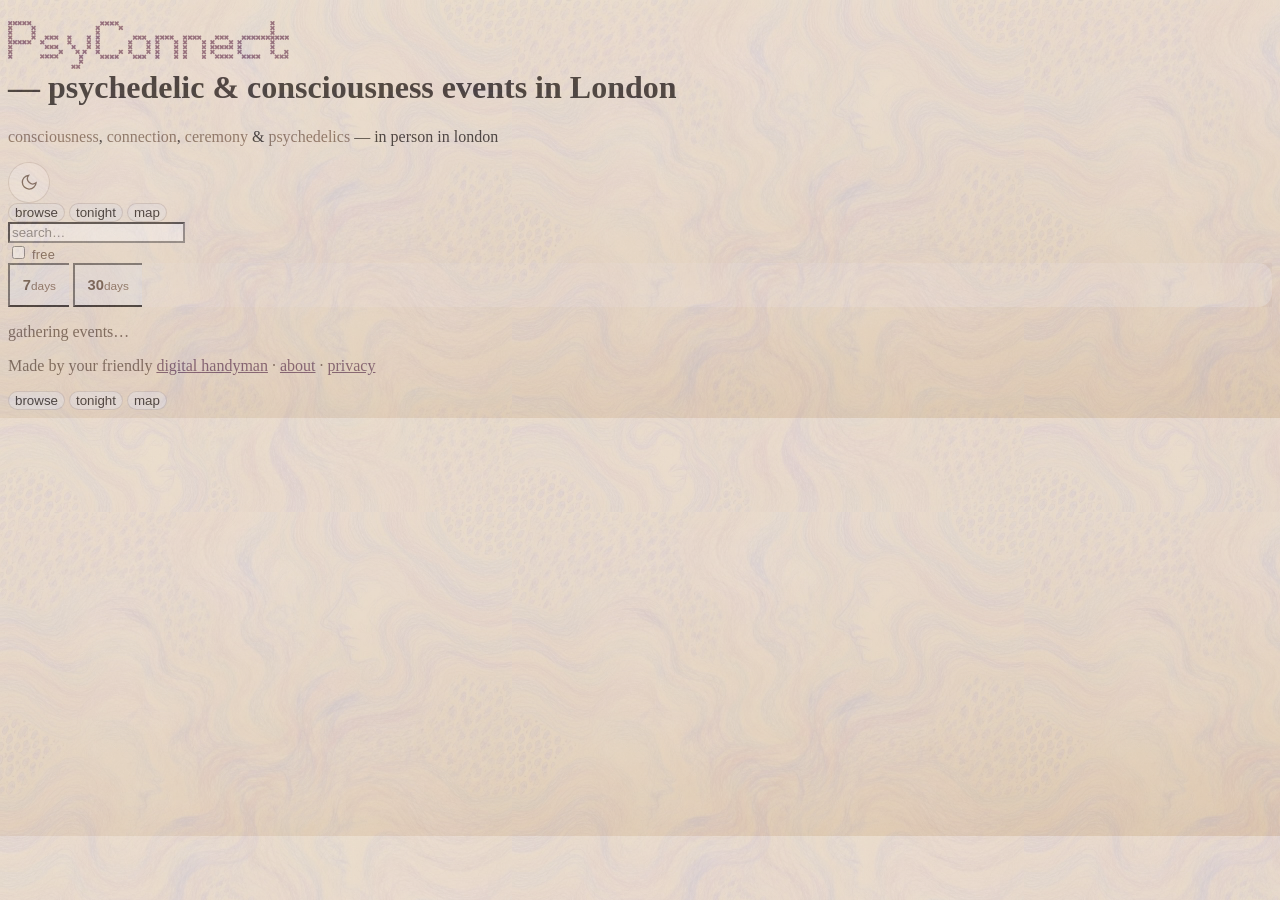
==== commit e313bccb: "Build the spotlight row into psyconnect's page The top picks' first image is the page's largest pain" ====
--- a/sites/psyconnect/index.html
+++ b/sites/psyconnect/index.html
@@ -155,9 +155,12 @@
   <!-- "new to this? read about …" when one practice chip is lit -->
   <p class="practice-guide" id="practice-guide" hidden></p>
 
-  <!-- not hidden: .spotlight-pending holds the picks' space while events
-       load; renderSpotlight fills or hides it (see theme.css) -->
-  <div id="spotlight" class="spotlight-pending"></div>
+  <!-- build_site.py swaps in the row, built from that day's events, so it
+       paints from the HTML (renderSpotlight keeps it if the live data agrees) -->
+  <div id="spotlight" hidden></div>
+  <!-- hidden before first paint for anyone who dismissed it this week;
+       mirrors spotlightDismissed() in app.js -->
+  <script>try{var t=+localStorage.getItem("psyconnect:spotlight-dismissed");if(t&&Date.now()-t<6048e5)document.getElementById("spotlight").hidden=true}catch(e){}</script>
 
   <main id="events">
     <noscript>
--- a/sites/psyconnect/theme.css
+++ b/sites/psyconnect/theme.css
@@ -689,26 +689,6 @@
   padding: 0 1.5rem;
 }
 
-/* Room held for the spotlight while events load (index.html starts it
-   .spotlight-pending, renderSpotlight drops the class). Without it the row
-   arrives above an already-painted list and shoves everything down — a
-   0.8 layout shift, most of PageSpeed's complaint. Heights are the rendered
-   row's: the mobile strip is fixed, desktop varies a little with wrapping. */
-#spotlight.spotlight-pending {
-  min-height: 371px;
-}
-@media (max-width: 640px) {
-  #spotlight.spotlight-pending {
-    min-height: 242px;
-  }
-}
-
-.spotlight-grid {
-  display: grid;
-  grid-template-columns: repeat(4, 1fr);
-  gap: 0.7rem 1rem;
-}
-
 /* The picks wrapper is transparent on desktop — its cards rejoin the grid via
    their inline grid-column. On mobile it becomes a horizontal swipe strip. */
 .spotlight-picks {
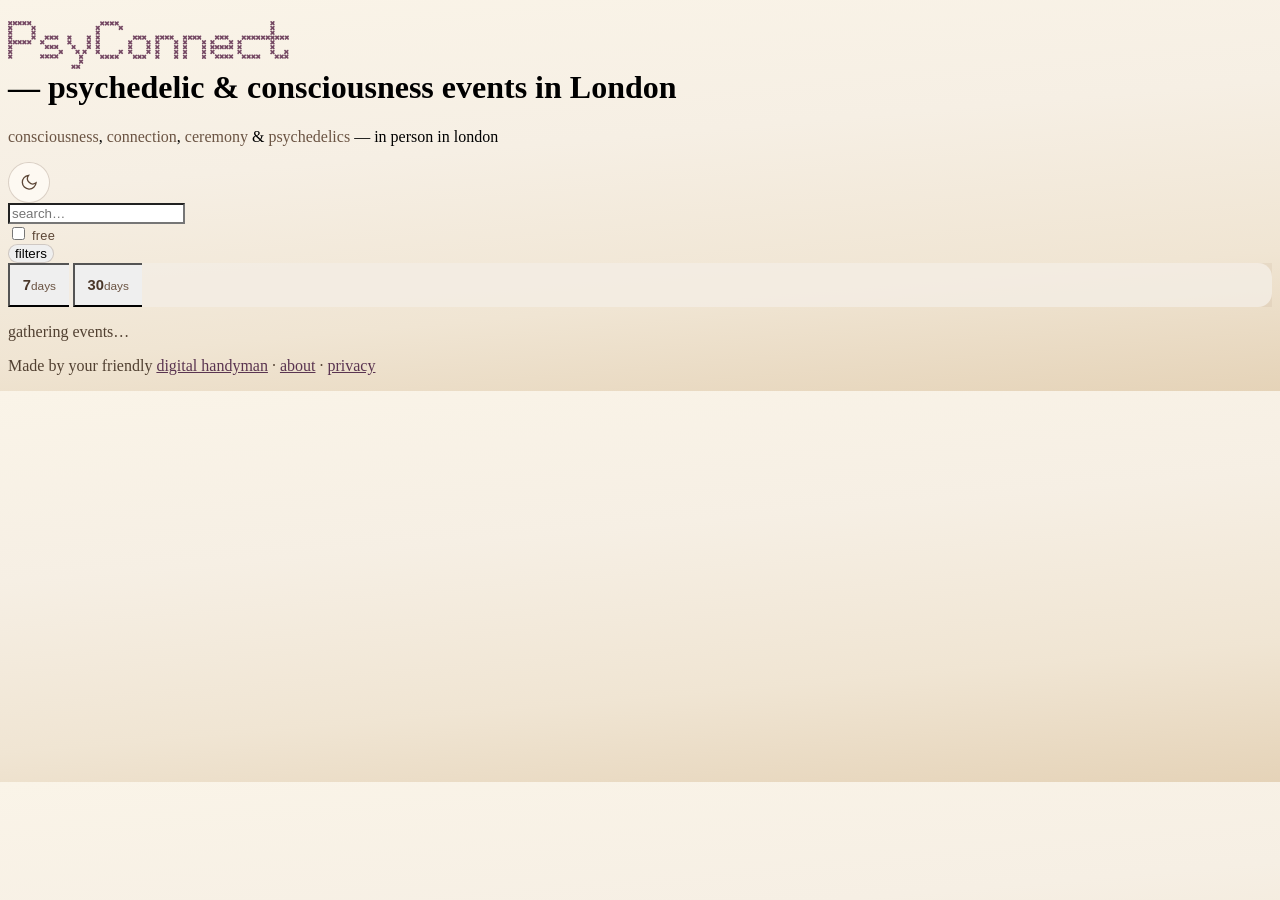
==== commit 72330b78: "Clear the slow-4G path to psyconnect's first paint Under PageSpeed's throttling everything requested" ====
--- a/sites/psyconnect/index.html
+++ b/sites/psyconnect/index.html
@@ -62,7 +62,10 @@
       <svg class="theme-moon" viewBox="0 0 24 24" aria-hidden="true"><path d="M21 12.8A9 9 0 1 1 11.2 3a7 7 0 0 0 9.8 9.8z"/></svg>
       <svg class="theme-sun" viewBox="0 0 24 24" aria-hidden="true"><circle cx="12" cy="12" r="4.2"/><path d="M12 2.6v2.2M12 19.2v2.2M4.6 4.6l1.6 1.6M17.8 17.8l1.6 1.6M2.6 12h2.2M19.2 12h2.2M4.6 19.4l1.6-1.6M17.8 6.2l1.6-1.6"/></svg>
     </button>
-    <nav class="views" id="view-tabs" aria-label="views">
+    <!-- hidden from the start: psyconnect is single-view (config views:false),
+         and app.js hiding it later wrapped the header shut by a line on
+         tablets — a layout shift that dragged the spotlight up with it -->
+    <nav class="views" id="view-tabs" aria-label="views" hidden>
       <button class="key view-key lit" data-view="browse">browse</button>
       <button class="key view-key" data-view="tonight">tonight</button>
       <button class="key view-key" data-view="map">map</button>
@@ -79,7 +82,9 @@
         </label>
         <span class="legend">free</span>
       </div>
-      <button class="key filters-key" id="filters-toggle" type="button" aria-expanded="false" aria-controls="filters-panel" hidden>filters<span class="filters-count"></span></button>
+      <!-- shown from the start (app.js hides it only if no facet has any
+           events), so its arrival can't re-wrap the controls on a tablet -->
+      <button class="key filters-key" id="filters-toggle" type="button" aria-expanded="false" aria-controls="filters-panel">filters<span class="filters-count"></span></button>
     </div>
 
     <div class="controls-row keys" id="category-pills" hidden>
@@ -200,7 +205,7 @@
     <p>Made by your friendly <a href="https://www.digitalhandyman.london" rel="noopener">digital handyman</a> · <a href="about/">about</a> · <a href="privacy/">privacy</a></p>
   </footer>
 
-  <nav class="bottom-tabs" id="bottom-tabs" aria-label="views">
+  <nav class="bottom-tabs" id="bottom-tabs" aria-label="views" hidden>
     <button class="key view-key lit" data-view="browse">browse</button>
     <button class="key view-key" data-view="tonight">tonight</button>
     <button class="key view-key" data-view="map">map</button>
--- a/sites/psyconnect/theme.css
+++ b/sites/psyconnect/theme.css
@@ -194,13 +194,21 @@
 }
 
 /* repeating pattern in the fixed backdrop; the body's time-of-day
-   gradient tints through the transparency */
+   gradient tints through the transparency. It's decoration, so it waits
+   for the page's load (theme-boot.js sets .bg-ready) and fades in, rather
+   than competing with the first screen's images and fonts for the
+   connection. bg.jpg is kept as gen_icons.py's source. */
 .sky::before {
   content: "";
   position: absolute;
   inset: 0;
-  background: url("bg.jpg") repeat;
+  background-repeat: repeat;
   background-size: 512px 512px;
+  opacity: 0;
+  transition: opacity 0.8s ease;
+}
+.bg-ready .sky::before {
+  background-image: url("bg.webp");
   opacity: 0.4;
 }
 
@@ -687,6 +695,12 @@
   max-width: var(--page-max);
   margin: 0.4rem auto 0;
   padding: 0 1.5rem;
+}
+
+.spotlight-grid {
+  display: grid;
+  grid-template-columns: repeat(4, 1fr);
+  gap: 0.7rem 1rem;
 }
 
 /* The picks wrapper is transparent on desktop — its cards rejoin the grid via
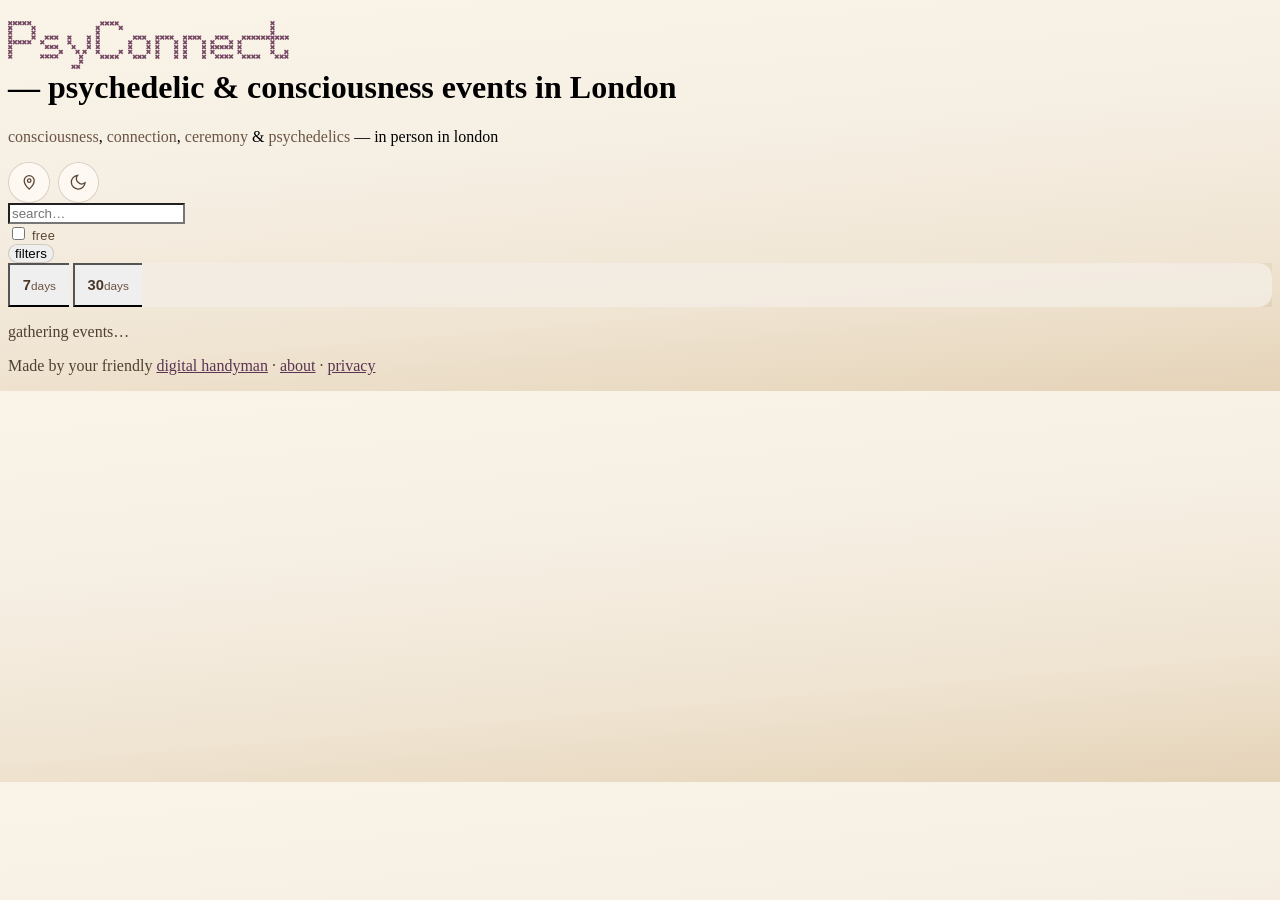
==== commit 19a8382d: "Add a header map pin and a colour key to the map The pin sits beside psyconnect's theme toggle, open" ====
--- a/sites/psyconnect/index.html
+++ b/sites/psyconnect/index.html
@@ -58,10 +58,16 @@
       <h1><a class="home" href="./" aria-label="PsyConnect home"><img src="logo.png" alt="PsyConnect" width="960" height="164"><span class="sr-only"> — psychedelic &amp; consciousness events in London</span></a></h1>
       <p class="tagline"><a href="?topic=consciousness">consciousness</a>, <a href="?topic=connection">connection</a>, <a href="?topic=spirituality">ceremony</a> &amp; <a href="?topic=psychedelics">psychedelics</a><span class="tagline-tail"> — in person in london</span></p>
     </div>
+    <div class="topbar-actions">
+    <!-- the map's way in from the header; app.js wires it to openMap/closeMap -->
+    <button class="theme-toggle map-toggle" id="map-toggle" type="button" aria-label="Show events on a map" aria-pressed="false">
+      <svg viewBox="0 0 24 24" aria-hidden="true"><path d="M12 21s-6.5-6-6.5-11a6.5 6.5 0 0 1 13 0c0 5-6.5 11-6.5 11z"/><circle cx="12" cy="10" r="2.3"/></svg>
+    </button>
     <button class="theme-toggle" id="theme-toggle" type="button" aria-label="Switch to dark theme" aria-pressed="false">
       <svg class="theme-moon" viewBox="0 0 24 24" aria-hidden="true"><path d="M21 12.8A9 9 0 1 1 11.2 3a7 7 0 0 0 9.8 9.8z"/></svg>
       <svg class="theme-sun" viewBox="0 0 24 24" aria-hidden="true"><circle cx="12" cy="12" r="4.2"/><path d="M12 2.6v2.2M12 19.2v2.2M4.6 4.6l1.6 1.6M17.8 17.8l1.6 1.6M2.6 12h2.2M19.2 12h2.2M4.6 19.4l1.6-1.6M17.8 6.2l1.6-1.6"/></svg>
     </button>
+    </div>
     <!-- hidden from the start: psyconnect is single-view (config views:false),
          and app.js hiding it later wrapped the header shut by a line on
          tablets — a layout shift that dragged the spotlight up with it -->
--- a/sites/psyconnect/theme.css
+++ b/sites/psyconnect/theme.css
@@ -101,6 +101,19 @@
   );
 }
 
+/* the header's keycaps: map pin, then the theme switch */
+.topbar-actions {
+  align-self: center;
+  display: flex;
+  gap: 0.5rem;
+}
+
+/* lit while the map is showing — pressing it again goes back to the list */
+.map-toggle[aria-pressed="true"] {
+  color: var(--peach);
+  border-color: var(--peach);
+}
+
 /* the toggle: a quiet keycap in the header, moon in light, sun in dark */
 .theme-toggle {
   align-self: center;
@@ -194,10 +207,13 @@
 }
 
 /* repeating pattern in the fixed backdrop; the body's time-of-day
-   gradient tints through the transparency. It's decoration, so it waits
-   for the page's load (theme-boot.js sets .bg-ready) and fades in, rather
-   than competing with the first screen's images and fonts for the
-   connection. bg.jpg is kept as gen_icons.py's source. */
+   gradient tints through the transparency. Drawn in SVG rather than
+   downloaded: bands of lavender, rose and blue lines swirled by a noise
+   field (feTile repeats the noise so the tile edges meet), over a soft
+   colour wash — the feel of the old illustrated bg.jpg (kept only as
+   gen_icons.py's source) for ~1KB and no request. Still applied after the
+   page's load (theme-boot.js sets .bg-ready) and faded in, so rasterising
+   the filters never holds up the first paint. */
 .sky::before {
   content: "";
   position: absolute;
@@ -208,8 +224,8 @@
   transition: opacity 0.8s ease;
 }
 .bg-ready .sky::before {
-  background-image: url("bg.webp");
-  opacity: 0.4;
+  background-image: url("data:image/svg+xml,%3Csvg xmlns='http://www.w3.org/2000/svg' width='512' height='512'%3E%3Cfilter id='w' filterUnits='userSpaceOnUse' x='-256' y='-256' width='1024' height='1024'%3E%3CfeTurbulence type='fractalNoise' baseFrequency='0.0078' numOctaves='2' seed='3' stitchTiles='stitch' x='0' y='0' width='512' height='512'/%3E%3CfeTile/%3E%3CfeDisplacementMap in='SourceGraphic' scale='190' xChannelSelector='R' yChannelSelector='B'/%3E%3CfeGaussianBlur stdDeviation='0.9'/%3E%3C/filter%3E%3Cfilter id='c' x='0' y='0' width='100%25' height='100%25'%3E%3CfeTurbulence type='fractalNoise' baseFrequency='0.0059' numOctaves='2' seed='9' stitchTiles='stitch'/%3E%3CfeColorMatrix values='0 0 0 0 .62  0 0 0 0 .5  0 0 0 0 .78  0 -1.6 0 0 .9'/%3E%3C/filter%3E%3Cpattern id='l' width='512' height='11' patternUnits='userSpaceOnUse'%3E%3Cpath d='M0 1H512' stroke='%238a76bd' stroke-width='1.1' opacity='.7'/%3E%3Cpath d='M0 5H512' stroke='%23cf8199' stroke-width='.9' opacity='.45'/%3E%3Cpath d='M0 8.5H512' stroke='%237a95c6' stroke-width='.8' opacity='.35'/%3E%3C/pattern%3E%3Crect width='512' height='512' filter='url(%23c)' opacity='.55'/%3E%3Crect x='-256' y='-256' width='1024' height='1024' fill='url(%23l)' filter='url(%23w)'/%3E%3C/svg%3E");
+  opacity: 0.32;
 }
 
 /* softer daylight in the sky */
@@ -1045,7 +1061,7 @@
    spelled out: the system query minus an explicit light choice, and the
    explicit dark choice. Keep the two lists identical. */
 
-:root[data-theme="dark"] .sky::before { opacity: 0.18; }
+:root[data-theme="dark"] .sky::before { opacity: 0.15; }
 :root[data-theme="dark"] .blob { opacity: 0.3; }
 :root[data-theme="dark"] .grain { opacity: 0.055; }
 :root[data-theme="dark"] .banner img,
@@ -1061,7 +1077,7 @@
 :root[data-theme="dark"] .theme-sun { display: block; }
 
 @media (prefers-color-scheme: dark) {
-  :root:not([data-theme="light"]) .sky::before { opacity: 0.18; }
+  :root:not([data-theme="light"]) .sky::before { opacity: 0.15; }
   :root:not([data-theme="light"]) .blob { opacity: 0.3; }
   :root:not([data-theme="light"]) .grain { opacity: 0.055; }
   :root:not([data-theme="light"]) .banner img,
@@ -1210,3 +1226,15 @@
 .join-invite:hover { color: var(--gold); }
 
 .join-copy { margin: 0; }
+
+/* filters panel on wider screens: four facet rows of pills read as a wall
+   at full size, so the panel's chips run a step smaller than the topic
+   tags elsewhere (phones keep the thumb-sized rail chips) */
+@media (min-width: 561px) {
+  .filters-panel { gap: 0.45rem; }
+  .filters-panel .facet-chips { gap: 0.3rem; }
+  .filters-panel .facet-chips .token {
+    font-size: 0.8rem;
+    padding: 0.3rem 0.68rem;
+  }
+}
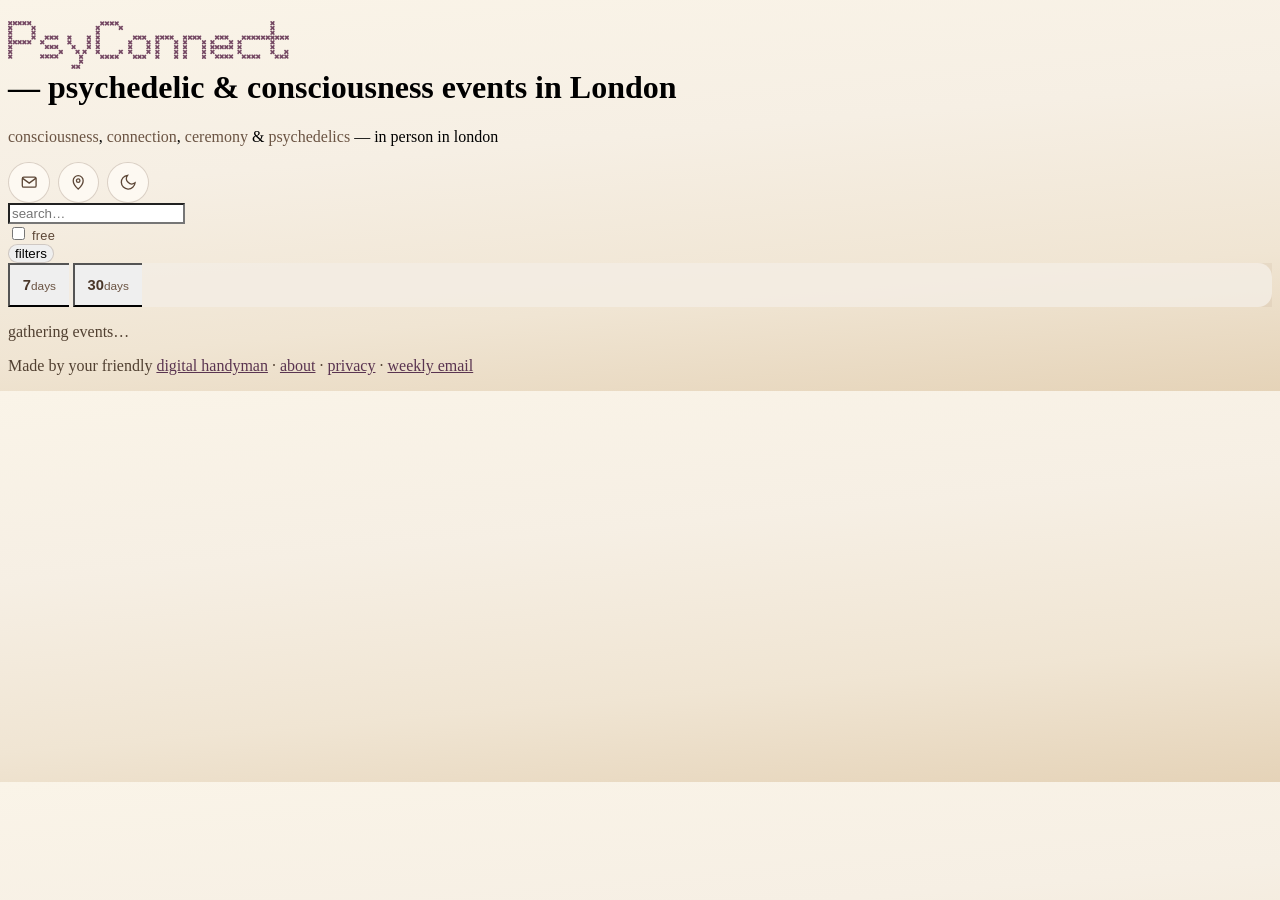
==== commit 3d0c1870: "Sign-up: an envelope in the header and a footer link, click to open For anyone who closed the modal " ====
--- a/sites/psyconnect/index.html
+++ b/sites/psyconnect/index.html
@@ -59,6 +59,9 @@
       <p class="tagline"><a href="?topic=consciousness">consciousness</a>, <a href="?topic=connection">connection</a>, <a href="?topic=spirituality">ceremony</a> &amp; <a href="?topic=psychedelics">psychedelics</a><span class="tagline-tail"> — in person in london</span></p>
     </div>
     <div class="topbar-actions">
+    <!-- opens the weekly-email sign-up (signup.js); keep in step with
+         signup_button() in build_site.py -->
+    <button class="theme-toggle signup-toggle" type="button" data-signup-open="header" aria-label="Get the weekly email"><svg viewBox="0 0 24 24" aria-hidden="true"><rect x="3" y="5.5" width="18" height="13" rx="2"/><path d="m3.5 7 8.5 6.2L20.5 7"/></svg></button>
     <!-- the map's way in from the header; app.js wires it to openMap/closeMap -->
     <button class="theme-toggle map-toggle" id="map-toggle" type="button" aria-label="Show events on a map" aria-pressed="false">
       <svg viewBox="0 0 24 24" aria-hidden="true"><path d="M12 21s-6.5-6-6.5-11a6.5 6.5 0 0 1 13 0c0 5-6.5 11-6.5 11z"/><circle cx="12" cy="10" r="2.3"/></svg>
@@ -148,6 +151,9 @@
       </div>
 
     </div>
+
+    <!-- one icon pill per practice, a shortcut into the modality filter -->
+    <nav class="controls-row practice-rail" id="practice-rail" aria-label="browse by practice" hidden></nav>
 
     <!-- refinements, shut until asked for: most visits are a browse -->
     <div class="controls-row filters-panel" id="filters-panel" hidden>
@@ -208,7 +214,7 @@
   <footer>
     <nav class="seo-nav" id="seo-nav" aria-label="topics"></nav>
     <p id="last-updated" hidden></p>
-    <p>Made by your friendly <a href="https://www.digitalhandyman.london" rel="noopener">digital handyman</a> · <a href="about/">about</a> · <a href="privacy/">privacy</a></p>
+    <p>Made by your friendly <a href="https://www.digitalhandyman.london" rel="noopener">digital handyman</a> · <a href="about/">about</a> · <a href="privacy/">privacy</a> · <a href="#signup" data-signup-open="footer">weekly email</a></p>
   </footer>
 
   <nav class="bottom-tabs" id="bottom-tabs" aria-label="views" hidden>
@@ -219,5 +225,6 @@
 
   <script src="config.js"></script>
   <script src="app.js"></script>
+  <script src="signup.js" data-kind="home" defer></script>
 </body>
 </html>
--- a/sites/psyconnect/theme.css
+++ b/sites/psyconnect/theme.css
@@ -11,18 +11,19 @@
    keep in step. theme-boot.js sets data-theme on <html> when the reader
    picks a side; with nothing set we follow the system.
 
-   Dark is warm — soaked umber and ember, not neutral grey — because the
-   ground is a hand-drawn cream pattern and a cold dark makes it look like
-   an unfinished sketch. Accents keep their ≥4.5:1 footing on both grounds:
+   Dark is forest night — pine-charcoal ground, bone ink, sage for the
+   plum's jobs and apricot for the ochre's. The first dark was umber with
+   a lilac plum and yellow ochre, and the pair fought; green and apricot
+   sit together the way plum and ochre do on cream. Accents keep their ≥4.5:1 footing on both grounds:
    the light inks are too dark to read on umber, so dark mode lifts them
    rather than reusing them. */
 
 :root {
   color-scheme: light dark;
 
-  --dusk-0: light-dark(#f6efe4, #191310); /* cream / soaked umber */
-  --dusk-1: light-dark(#f0e5d3, #211a15); /* parchment */
-  --dusk-2: light-dark(#e8d9c2, #2c2119); /* warm sand */
+  --dusk-0: light-dark(#f6efe4, #111714); /* cream / soaked umber */
+  --dusk-1: light-dark(#f0e5d3, #161e1a); /* parchment */
+  --dusk-2: light-dark(#e8d9c2, #1e2823); /* warm sand */
   /* Accent and secondary inks are all ≥4.5:1 on their ground — the first
      pass inherited londo's values, which were mixed for a near-black panel
      and washed out to 3:1-ish on cream. --mono is Inter, not IBM Plex
@@ -36,40 +37,41 @@
      category glows — now resolves to one of these. --peach and --mauve keep
      their names because styles.css reaches for them by name; only their
      values changed. */
-  --mauve: light-dark(#7a6553, #a3907c);  /* quiet label ink, no longer sage */
-  --peach: light-dark(#6d4160, #cb9dbf);  /* plum — brand, links, selection */
-  --gold: light-dark(#8a5f14, #dba84a);   /* ochre — hooks, times, headings */
-  --ink: light-dark(#3a2b20, #f2e7d7);    /* dark umber / warm bone */
-  --ink-dim: light-dark(#6b5443, #b7a48d);
+  --mauve: light-dark(#7a6553, #9aa89d);  /* quiet label ink, no longer sage */
+  --peach: light-dark(#6d4160, #93ccb4);  /* plum — brand, links, selection */
+  --gold: light-dark(#8a5f14, #e9b48c);   /* ochre — hooks, times, headings */
+  --cta-ink: light-dark(#fdf6ee, #0f1513); /* text on a filled plum button */
+  --ink: light-dark(#3a2b20, #ece7dc);    /* dark umber / warm bone */
+  --ink-dim: light-dark(#6b5443, #a9b3a9);
   --mono: "Inter", -apple-system, BlinkMacSystemFont, sans-serif;
   /* cards share the spotlight cards' ivory: londo's near-transparent card
      let the background pattern read straight through the copy. Dark mode
      cannot use an ivory wash, so it lifts off the ground instead. */
-  --card: light-dark(rgba(255, 252, 245, 0.75), rgba(255, 236, 210, 0.07));
-  --card-edge: light-dark(rgba(122, 90, 60, 0.2), rgba(255, 224, 190, 0.16));
-  --key-face: light-dark(#efe2cb, #2f251d);
-  --key-side: light-dark(#d3bd9c, #150f0b);
-  --key-lit: light-dark(#f9f1e2, #3b2e24);
+  --card: light-dark(rgba(255, 252, 245, 0.75), rgba(215, 240, 228, 0.06));
+  --card-edge: light-dark(rgba(122, 90, 60, 0.2), rgba(200, 232, 216, 0.15));
+  --key-face: light-dark(#efe2cb, #222c27);
+  --key-side: light-dark(#d3bd9c, #0a0f0d);
+  --key-lit: light-dark(#f9f1e2, #2c3833);
   --radius: 24px;
   /* launch splash stays cream in both schemes: it has to match the
      manifest background_color and the baked iOS launch PNGs, which are
      single files with no dark variant */
   --splash-bg: #f6efe4;
-  --hint-bg: light-dark(#fbf7ee, #241c16);
+  --hint-bg: light-dark(#fbf7ee, #18201c);
 
   /* controls: the bench's own surfaces and labels */
-  --surface: light-dark(rgba(255, 252, 245, 0.8), rgba(255, 238, 214, 0.07));
-  --surface-solid: light-dark(#fff, rgba(255, 240, 220, 0.09));
-  --edge-soft: light-dark(rgba(90, 62, 40, 0.22), rgba(255, 224, 190, 0.2));
-  --ui-strong: light-dark(#4a3729, #f0e5d5);
-  --ui-label: light-dark(#5c4636, #cdbba6);
-  --ui-soft: light-dark(#6b5443, #b7a48d);
+  --surface: light-dark(rgba(255, 252, 245, 0.8), rgba(215, 240, 228, 0.07));
+  --surface-solid: light-dark(#fff, rgba(220, 242, 232, 0.09));
+  --edge-soft: light-dark(rgba(90, 62, 40, 0.22), rgba(200, 232, 216, 0.2));
+  --ui-strong: light-dark(#4a3729, #e8ece5);
+  --ui-label: light-dark(#5c4636, #c2ccc3);
+  --ui-soft: light-dark(#6b5443, #a9b3a9);
   /* Selected day / topic. A solid dark slab with white type was the
      loudest thing on the page; a plum wash with plum type and a plum rule
      under it still reads as "this one" without shouting. */
-  --sel-wash: light-dark(rgba(109, 65, 96, 0.16), rgba(203, 157, 191, 0.2));
-  --sel-ink: light-dark(#5a3450, #f0d7e8);
-  --sel-line: light-dark(#6d4160, #cb9dbf);
+  --sel-wash: light-dark(rgba(109, 65, 96, 0.16), rgba(147, 204, 180, 0.18));
+  --sel-ink: light-dark(#5a3450, #d7f0e5);
+  --sel-line: light-dark(#6d4160, #93ccb4);
   /* 50px wider than the londo default, to give the 4-column spotlight room.
      Deliberately under ~1161px: past that, .grid's minmax(265px, 1fr) reflows
      the browse grid to 4 columns and the cards below shrink to ~275px. */
@@ -81,8 +83,8 @@
      (day headings' accent and count, empty states, the footer) uses these
      deeper pairs instead: both hold ≥4.5:1 on the darkest ground. Card
      text keeps the lighter house inks — cards carry their own ivory. */
-  --ground-accent: light-dark(#5e400c, #dba84a);
-  --ground-dim: light-dark(#514031, #b7a48d);
+  --ground-accent: light-dark(#5e400c, #e9b48c);
+  --ground-dim: light-dark(#514031, #a9b3a9);
 }
 
 /* an explicit choice pins the scheme; light-dark() resolves off the used
@@ -94,10 +96,10 @@
 body {
   background: linear-gradient(
     175deg,
-    light-dark(#faf4e8, #1c1512) 0%,
+    light-dark(#faf4e8, #0f1513) 0%,
     var(--dusk-0) 38%,
     var(--dusk-1) 72%,
-    light-dark(#e5d3b8, #2b201a) 100%
+    light-dark(#e5d3b8, #1b2420) 100%
   );
 }
 
@@ -149,16 +151,6 @@
   outline-offset: 2px;
 }
 
-/* static pages put the switch top-right of the header block */
-.static-header {
-  position: relative;
-}
-
-.static-header .theme-toggle {
-  position: absolute;
-  top: 1.4rem;
-  right: 1.5rem;
-}
 
 /* Reserve the launch-splash wordmark's box up-front. The logo is a wide PNG
    (2971x508) sized to width:52% with height:auto, so until it decodes its
@@ -170,25 +162,25 @@
 }
 
 /* cross-stitch wordmark — full-colour PNG, always a real click target */
-.topbar h1 a.home {
+.topbar :is(h1, .site-title) a.home {
   background: none !important;
   -webkit-background-clip: border-box !important;
   background-clip: border-box !important;
   color: inherit !important;
   -webkit-text-fill-color: inherit;
 }
-.topbar h1 a.home:any-link,
-.topbar h1 a.home:link,
-.topbar h1 a.home:visited,
-.topbar h1 a.home:hover,
-.topbar h1 a.home:active,
-.topbar h1 a.home:focus {
+.topbar :is(h1, .site-title) a.home:any-link,
+.topbar :is(h1, .site-title) a.home:link,
+.topbar :is(h1, .site-title) a.home:visited,
+.topbar :is(h1, .site-title) a.home:hover,
+.topbar :is(h1, .site-title) a.home:active,
+.topbar :is(h1, .site-title) a.home:focus {
   color: inherit !important;
   -webkit-text-fill-color: inherit;
   text-decoration: none;
 }
-.topbar h1 a.home img,
-.topbar h1 img {
+.topbar :is(h1, .site-title) a.home img,
+.topbar :is(h1, .site-title) img {
   display: block;
   height: clamp(2.2rem, 4.5vw, 3rem);
   width: auto;
@@ -292,12 +284,12 @@
   }
 }
 
-.slider { background: light-dark(rgba(122, 90, 60, 0.25), rgba(255, 232, 205, 0.16)); }
+.slider { background: light-dark(rgba(122, 90, 60, 0.25), rgba(215, 240, 228, 0.16)); }
 .slider::before {
-  background: linear-gradient(180deg, light-dark(#fdf6e9, #4a3b2e), var(--key-face));
+  background: linear-gradient(180deg, light-dark(#fdf6e9, #3b4b43), var(--key-face));
   border: 1px solid var(--edge-soft);
 }
-.switch input:checked + .slider { background: light-dark(rgba(109, 65, 96, 0.4), rgba(203, 157, 191, 0.5)); }
+.switch input:checked + .slider { background: light-dark(rgba(109, 65, 96, 0.4), rgba(147, 204, 180, 0.5)); }
 
 /* ---------- date picker + topic tags: legibility pass ----------
    londo's bench is a dark instrument panel where hairline rules and tiny
@@ -352,7 +344,7 @@
 }
 
 @media (hover: hover) {
-  .tick:hover { background: light-dark(rgba(109, 65, 96, 0.09), rgba(203, 157, 191, 0.1)); }
+  .tick:hover { background: light-dark(rgba(109, 65, 96, 0.09), rgba(147, 204, 180, 0.1)); }
   .tick.cursor:hover {
     background:
       linear-gradient(var(--sel-line), var(--sel-line)) bottom / 100% 2px no-repeat,
@@ -363,7 +355,7 @@
 /* the pinned 7/30 group: separated by a tint rather than a rule */
 .ticker-fixed {
   border-left: none;
-  background: light-dark(rgba(122, 90, 60, 0.07), rgba(255, 232, 205, 0.06));
+  background: light-dark(rgba(122, 90, 60, 0.07), rgba(215, 240, 228, 0.06));
 }
 
 /* topic tags — pill-shaped, filled when active */
@@ -437,7 +429,7 @@
   stroke: var(--card-edge);
 }
 .zone {
-  fill: light-dark(rgba(122, 90, 60, 0.08), rgba(255, 232, 205, 0.08));
+  fill: light-dark(rgba(122, 90, 60, 0.08), rgba(215, 240, 228, 0.08));
   stroke: var(--edge-soft);
 }
 
@@ -467,10 +459,12 @@
   line-height: 1.45;
 }
 
-/* the hook is the card's voice — it was 0.92 opacity ochre, which on cream
-   landed under 3:1. Full strength, one notch larger. */
+/* the hook is the card's voice, in the top picks' blurb ink rather than
+   ochre — ochre on every card was a lot of yellow, and the dim ink holds
+   ≥4.5:1 in both schemes. Full strength, one notch larger. */
 .hook {
   opacity: 1;
+  color: var(--ink-dim);
   font-size: 0.9rem;
 }
 
@@ -486,12 +480,16 @@
    gradient, umber initials. */
 .banner {
   background: linear-gradient(160deg, var(--dusk-1), var(--dusk-2));
+  /* 2:1, not londo's 16:9 — Eventbrite crops every upload to 2:1 and
+     Dandelion's art sits near 1.9:1, so 16:9 shaved the sides off a third
+     of the listings. Square Luma/Momence art crops either way. */
+  aspect-ratio: 2 / 1;
 }
 
 .placeholder-initial {
   font-family: var(--display);
   font-weight: 600;
-  color: light-dark(rgba(58, 43, 32, 0.72), rgba(242, 231, 215, 0.8));
+  color: light-dark(rgba(58, 43, 32, 0.72), rgba(236, 231, 220, 0.8));
 }
 
 .banner:not(:has(img))::after {
@@ -575,15 +573,15 @@
 }
 
 .static-cta:hover {
-  background: light-dark(rgba(109, 65, 96, 0.1), rgba(203, 157, 191, 0.16));
+  background: light-dark(rgba(109, 65, 96, 0.1), rgba(147, 204, 180, 0.16));
 }
 
 .static-footer-home a,
 footer a {
   /* deeper plum than --peach: footer links sit on the gradient's darkest
      reach, where #6d4160 slips under 4.5:1 — see --ground-* */
-  color: light-dark(#5a3450, #cb9dbf);
-  border-bottom-color: light-dark(rgba(109, 65, 96, 0.45), rgba(203, 157, 191, 0.5));
+  color: light-dark(#5a3450, #93ccb4);
+  border-bottom-color: light-dark(rgba(109, 65, 96, 0.45), rgba(147, 204, 180, 0.5));
 }
 
 /* the footer sits at the very bottom of the gradient, its darkest reach —
@@ -618,7 +616,7 @@
 
 /* mobile sticky day header: parchment, not londo's dark plum */
 @media (max-width: 640px) {
-  .day-heading { background: light-dark(rgba(246, 239, 228, 0.92), rgba(25, 19, 16, 0.92)); }
+  .day-heading { background: light-dark(rgba(246, 239, 228, 0.92), rgba(17, 23, 20, 0.92)); }
 
   /* styles.css shrinks ticks to 0.66rem and tokens to 0.64rem on phones —
      the widths where legibility matters most. Hold the type size and trim
@@ -1023,36 +1021,36 @@
    each stop carries its own pair. */
 body.theme-dawn {
   background: linear-gradient(175deg,
-    light-dark(#fbeedd, #241a19) 0%,
-    light-dark(#f7e6cd, #2c1f1a) 40%,
-    light-dark(#f2d9b8, #34251c) 75%,
-    light-dark(#eccfa8, #3b2b1e) 100%);
+    light-dark(#fbeedd, #131c1b) 0%,
+    light-dark(#f7e6cd, #17211e) 40%,
+    light-dark(#f2d9b8, #1c2723) 75%,
+    light-dark(#eccfa8, #212d28) 100%);
 }
 body.theme-dawn .blob-a { background: radial-gradient(circle, rgba(122, 74, 108, 0.3), transparent 65%); }
 body.theme-dawn .blob-b { background: radial-gradient(circle, rgba(196, 148, 60, 0.28), transparent 65%); }
 
 body.theme-day {
   background: linear-gradient(175deg,
-    light-dark(#fcf7ec, #1c1613) 0%,
-    light-dark(#f6efe4, #231b16) 45%,
-    light-dark(#efe3cd, #2b2119) 78%,
-    light-dark(#e8d7ba, #32261c) 100%);
+    light-dark(#fcf7ec, #121815) 0%,
+    light-dark(#f6efe4, #151d19) 45%,
+    light-dark(#efe3cd, #19221e) 78%,
+    light-dark(#e8d7ba, #1e2823) 100%);
 }
 
 body.theme-dusk {
   background: linear-gradient(175deg,
-    light-dark(#f8ecd6, #201618) 0%,
-    light-dark(#f2dfc0, #2a1d1a) 45%,
-    light-dark(#e9cda2, #33231c) 78%,
-    light-dark(#ddba8c, #3b281f) 100%);
+    light-dark(#f8ecd6, #141a1c) 0%,
+    light-dark(#f2dfc0, #171f1f) 45%,
+    light-dark(#e9cda2, #1b2522) 78%,
+    light-dark(#ddba8c, #202a26) 100%);
 }
 
 body.theme-night {
   background: linear-gradient(175deg,
-    light-dark(#f0e2ca, #14100e) 0%,
-    light-dark(#e7d4b4, #1a1512) 45%,
-    light-dark(#d9c09b, #221a15) 80%,
-    light-dark(#ccb089, #291f19) 100%);
+    light-dark(#f0e2ca, #0d1210) 0%,
+    light-dark(#e7d4b4, #111714) 45%,
+    light-dark(#d9c09b, #151c19) 80%,
+    light-dark(#ccb089, #19211d) 100%);
 }
 body.theme-night .blob { opacity: 0.3; }
 
@@ -1063,12 +1061,14 @@
 
 :root[data-theme="dark"] .sky::before { opacity: 0.15; }
 :root[data-theme="dark"] .blob { opacity: 0.3; }
+:root[data-theme="dark"] .blob-a { background: radial-gradient(circle, rgba(110, 170, 145, 0.22), transparent 65%); }
+:root[data-theme="dark"] .blob-b { background: radial-gradient(circle, rgba(220, 150, 100, 0.16), transparent 65%); }
 :root[data-theme="dark"] .grain { opacity: 0.055; }
 :root[data-theme="dark"] .banner img,
 :root[data-theme="dark"] .spotlight-media img,
 :root[data-theme="dark"] .static-figure img { filter: brightness(0.9); }
-:root[data-theme="dark"] .topbar h1 a.home img,
-:root[data-theme="dark"] .topbar h1 img,
+:root[data-theme="dark"] .topbar :is(h1, .site-title) a.home img,
+:root[data-theme="dark"] .topbar :is(h1, .site-title) img,
 /* the plum wordmark PNG vanishes into the dark ground; alpha survives
    brightness(0), so this repaints the stitches bone-white. The launch
    splash is exempt — it stays cream in both schemes. */
@@ -1079,12 +1079,14 @@
 @media (prefers-color-scheme: dark) {
   :root:not([data-theme="light"]) .sky::before { opacity: 0.15; }
   :root:not([data-theme="light"]) .blob { opacity: 0.3; }
+  :root:not([data-theme="light"]) .blob-a { background: radial-gradient(circle, rgba(110, 170, 145, 0.22), transparent 65%); }
+  :root:not([data-theme="light"]) .blob-b { background: radial-gradient(circle, rgba(220, 150, 100, 0.16), transparent 65%); }
   :root:not([data-theme="light"]) .grain { opacity: 0.055; }
   :root:not([data-theme="light"]) .banner img,
   :root:not([data-theme="light"]) .spotlight-media img,
   :root:not([data-theme="light"]) .static-figure img { filter: brightness(0.9); }
-  :root:not([data-theme="light"]) .topbar h1 a.home img,
-  :root:not([data-theme="light"]) .topbar h1 img,
+  :root:not([data-theme="light"]) .topbar :is(h1, .site-title) a.home img,
+  :root:not([data-theme="light"]) .topbar :is(h1, .site-title) img,
   :root:not([data-theme="light"]) .static-logo { filter: brightness(0) invert(0.93); }
   :root:not([data-theme="light"]) .theme-moon { display: none; }
   :root:not([data-theme="light"]) .theme-sun { display: block; }
@@ -1238,3 +1240,112 @@
     padding: 0.3rem 0.68rem;
   }
 }
+
+/* ---------- practice rail ----------
+   The explore tiles' icons as one slim row under the day strip: a way in
+   for someone who knows what they're after, without opening filters.
+   One line at every width — it scrolls sideways rather than wrapping
+   into a wall, and fades at the edge to say there's more. */
+.practice-rail {
+  display: flex;
+  flex-wrap: nowrap;
+  gap: 0.4rem;
+  overflow-x: auto;
+  scroll-snap-type: x proximity;
+  scrollbar-width: none;
+  -webkit-overflow-scrolling: touch;
+  padding: 0.1rem 0;
+  mask-image: linear-gradient(90deg, #000 calc(100% - 2.5rem), transparent);
+  /* mouse users drag it like the day strip (enableDragScroll in app.js) */
+  cursor: grab;
+  user-select: none;
+  -webkit-user-select: none;
+}
+.practice-rail::-webkit-scrollbar { display: none; }
+/* scrolled to the end: nothing more to promise */
+.practice-rail.at-end { mask-image: none; }
+.practice-rail[hidden] { display: none; }
+
+.practice-rail .token {
+  flex: none;
+  scroll-snap-align: start;
+  font-size: 0.8rem;
+  padding: 0.3rem 0.72rem 0.3rem 0.6rem;
+  white-space: nowrap;
+}
+/* the open panel's modality row is the same pills again — one copy */
+.controls:has(#filters-panel:not([hidden])) .practice-rail { display: none; }
+
+/* ---------- weekly-email sign-up (signup.js) ----------
+   Built by script after the page settles, so none of it is in the HTML.
+   Fixed overlay: nothing on the page moves when it appears. On phones it
+   is a bottom sheet, never a full-screen cover. Tokens only, so each
+   site's skin carries through. */
+.pcs-root { position: fixed; inset: 0; z-index: 1000; pointer-events: none; }
+.pcs-scrim { position: absolute; inset: 0; background: light-dark(rgba(40, 26, 18, 0.38), rgba(0, 0, 0, 0.5)); opacity: 0; transition: opacity 0.25s ease; pointer-events: auto; }
+.pcs {
+  position: absolute; left: 50%; top: 50%;
+  transform: translate(-50%, calc(-50% + 14px));
+  width: min(440px, calc(100% - 32px));
+  box-sizing: border-box;
+  padding: 34px 30px 18px;
+  background: var(--hint-bg, #18201c);
+  color: var(--ink);
+  border: 1px solid var(--card-edge);
+  border-radius: var(--radius, 20px);
+  box-shadow: 0 24px 60px -18px rgba(40, 24, 12, 0.45);
+  font-family: var(--mono);
+  text-align: center;
+  opacity: 0;
+  transition: opacity 0.25s ease, transform 0.3s cubic-bezier(0.2, 0.8, 0.2, 1);
+  pointer-events: auto;
+}
+.pcs-root.open .pcs-scrim, .pcs-root.open .pcs { opacity: 1; }
+.pcs-root.open .pcs { transform: translate(-50%, -50%); }
+.pcs-x { position: absolute; top: 12px; right: 12px; width: 36px; height: 36px; border-radius: 50%; border: 0; background: transparent; color: var(--ink-dim); cursor: pointer; display: grid; place-items: center; padding: 0; }
+.pcs-x:hover, .pcs-x:focus-visible { background: var(--sel-wash, rgba(127, 127, 127, 0.15)); color: var(--ink); }
+.pcs-title { margin: 8px 24px 8px; font-family: var(--display); font-weight: 600; font-size: 1.9rem; line-height: 1.15; letter-spacing: -0.01em; color: var(--ink); text-wrap: balance; }
+.pcs-body { margin: 0 0 20px; font-size: 0.92rem; line-height: 1.5; color: var(--ink-dim); text-wrap: pretty; }
+.pcs-row { display: flex; gap: 8px; }
+.pcs-email { flex: 1; min-width: 0; font: inherit; font-size: 1rem; padding: 12px 14px; border-radius: 14px; border: 1px solid var(--edge-soft, var(--card-edge)); background: var(--surface-solid, transparent); color: var(--ink); }
+.pcs-email:focus { outline: 2px solid var(--peach); outline-offset: 1px; border-color: transparent; }
+.pcs-email[aria-invalid="true"] { border-color: #b3412e; }
+.pcs-go { font: inherit; font-weight: 600; font-size: 0.95rem; padding: 12px 18px; border-radius: 14px; border: 0; background: var(--peach); color: var(--cta-ink, #fff); cursor: pointer; white-space: nowrap; }
+.pcs-go:hover { filter: brightness(1.08); }
+.pcs-go[disabled] { opacity: 0.7; cursor: progress; }
+.pcs-err { margin: 6px 2px 0; font-size: 0.8rem; color: light-dark(#a33a28, #f0a08f); }
+.pcs-err:empty { display: none; }
+.pcs-ts:not(:empty) { margin-top: 10px; }
+.pcs-fine { margin: 12px 0 0; font-size: 0.72rem; color: var(--ui-soft, var(--ink-dim)); }
+.pcs-fine a { color: var(--peach); }
+.pcs-no { display: block; margin: 10px auto 0; background: none; border: 0; font: inherit; font-size: 0.82rem; color: var(--ui-soft, var(--ink-dim)); text-decoration: underline; text-underline-offset: 3px; cursor: pointer; padding: 6px 10px; }
+.pcs-done-mark { width: 46px; height: 46px; margin: 4px auto 0; border-radius: 50%; display: grid; place-items: center; background: var(--sel-wash, rgba(127, 127, 127, 0.15)); color: var(--peach); font-size: 22px; }
+.pcs-sr, .pcs-hp { position: absolute !important; width: 1px; height: 1px; overflow: hidden; clip: rect(0 0 0 0); white-space: nowrap; border: 0; padding: 0; }
+@media (max-width: 560px) {
+  .pcs-scrim { background: transparent; }
+  .pcs {
+    left: 0; right: 0; top: auto; bottom: 0; width: auto;
+    transform: translateY(30px);
+    max-height: 70vh; overflow: auto;
+    border-radius: var(--radius, 20px) var(--radius, 20px) 0 0; border-bottom: 0;
+    padding: 22px 20px calc(18px + env(safe-area-inset-bottom));
+  }
+  .pcs::before { content: ""; display: block; width: 38px; height: 4px; border-radius: 4px; background: var(--edge-soft, var(--card-edge)); margin: -8px auto 14px; }
+  .pcs-root.open .pcs { transform: none; }
+  .pcs-title { font-size: 1.55rem; margin-top: 4px; }
+  .pcs-row { flex-direction: column; }
+}
+@media (prefers-reduced-motion: reduce) {
+  .pcs, .pcs-scrim { transition: none; }
+}
+.pcs:focus { outline: none; }
+
+/* three keycaps (sign-up, map, theme) beside the wordmark on a phone */
+@media (max-width: 440px) {
+  .topbar { gap: 0.6rem; }
+  .topbar :is(h1, .site-title) a.home img,
+  .topbar :is(h1, .site-title) img { height: 2rem; }
+  .topbar-actions { gap: 0.3rem; }
+  .topbar-actions .theme-toggle { width: 2.1rem; height: 2.1rem; }
+  .topbar-actions .theme-toggle svg { width: 1rem; height: 1rem; }
+}
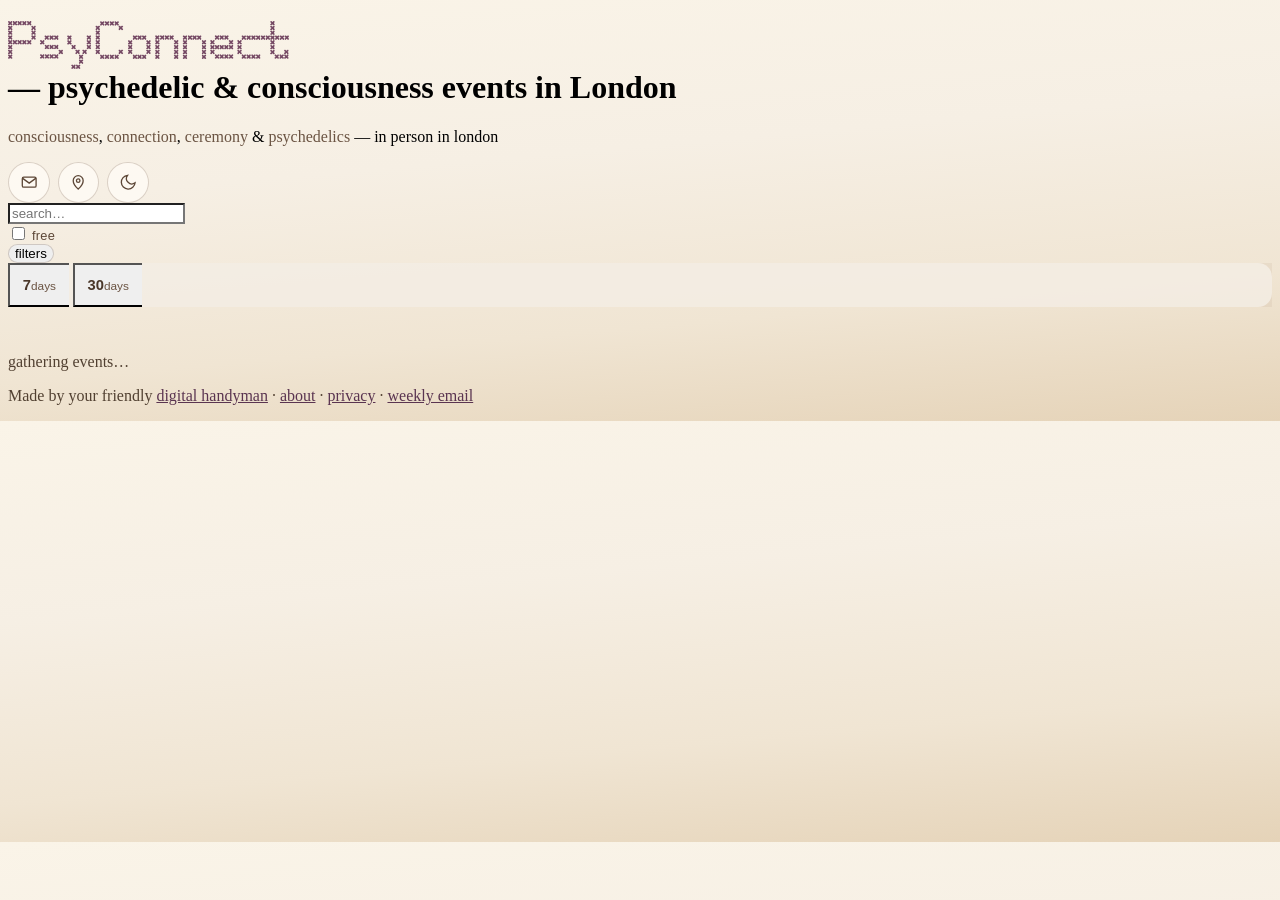
==== commit 2e32462e: "psyconnect: practice rail holds its height before the pills load The pre-rendered top picks dropped " ====
--- a/sites/psyconnect/index.html
+++ b/sites/psyconnect/index.html
@@ -152,8 +152,11 @@
 
     </div>
 
-    <!-- one icon pill per practice, a shortcut into the modality filter -->
-    <nav class="controls-row practice-rail" id="practice-rail" aria-label="browse by practice" hidden></nav>
+    <!-- one icon pill per practice, a shortcut into the modality filter.
+         Not hidden in the markup: it holds its height while empty, so the
+         pre-rendered picks below don't drop when the pills arrive (a tap
+         on the first card would land on the space above it instead) -->
+    <nav class="controls-row practice-rail" id="practice-rail" aria-label="browse by practice"></nav>
 
     <!-- refinements, shut until asked for: most visits are a browse -->
     <div class="controls-row filters-panel" id="filters-panel" hidden>
--- a/sites/psyconnect/theme.css
+++ b/sites/psyconnect/theme.css
@@ -1255,6 +1255,10 @@
   scrollbar-width: none;
   -webkit-overflow-scrolling: touch;
   padding: 0.1rem 0;
+  /* one pill's height (30px at 16px rem), held while it's still empty —
+     see the markup in index.html */
+  min-height: 1.875rem;
+  box-sizing: border-box;
   mask-image: linear-gradient(90deg, #000 calc(100% - 2.5rem), transparent);
   /* mouse users drag it like the day strip (enableDragScroll in app.js) */
   cursor: grab;
@@ -1340,6 +1344,58 @@
 }
 .pcs:focus { outline: none; }
 
+/* the sign-up callout signup.js puts under the event, or partway down a listing */
+.pcs-callout {
+  margin: 2.5rem 0;
+  padding: 1.7rem 1.6rem 1.5rem;
+  border-radius: var(--radius, 18px);
+  border: 1px solid color-mix(in srgb, var(--peach) 28%, var(--card-edge));
+  background:
+    radial-gradient(120% 140% at 100% 0%, color-mix(in srgb, var(--gold) 14%, transparent), transparent 60%),
+    color-mix(in srgb, var(--peach) 8%, var(--card));
+}
+.pcs-callout h2 {
+  margin: 0;
+  font-family: var(--display);
+  font-size: clamp(1.35rem, 3.2vw, 1.7rem);
+  font-weight: 600;
+  letter-spacing: -0.015em;
+  line-height: 1.2;
+}
+.pcs-callout-body {
+  margin: 0.55rem 0 1.2rem;
+  max-width: 34rem;
+  color: var(--ink-dim);
+  font-size: 1rem;
+  line-height: 1.5;
+}
+.pcs-callout-go {
+  display: inline-flex;
+  align-items: center;
+  padding: 0.85rem 1.7rem;
+  border: 0;
+  border-radius: 999px;
+  background: var(--peach);
+  color: var(--cta-ink, #fdf6ee);
+  font-family: var(--display);
+  font-size: 1.02rem;
+  font-weight: 600;
+  cursor: pointer;
+  box-shadow: 0 6px 18px -8px color-mix(in srgb, var(--peach) 70%, transparent);
+  transition: transform 0.12s ease, filter 0.12s ease;
+}
+.pcs-callout-go:hover { filter: brightness(1.06); transform: translateY(-1px); }
+.pcs-callout-go:focus-visible { outline: 2px solid var(--peach); outline-offset: 3px; }
+.pcs-callout-fine {
+  margin: 0.7rem 0 0;
+  color: var(--ink-dim);
+  font-size: 0.82rem;
+}
+@media (max-width: 560px) {
+  .pcs-callout { padding: 1.4rem 1.2rem 1.25rem; }
+  .pcs-callout-go { width: 100%; justify-content: center; }
+}
+
 /* three keycaps (sign-up, map, theme) beside the wordmark on a phone */
 @media (max-width: 440px) {
   .topbar { gap: 0.6rem; }
